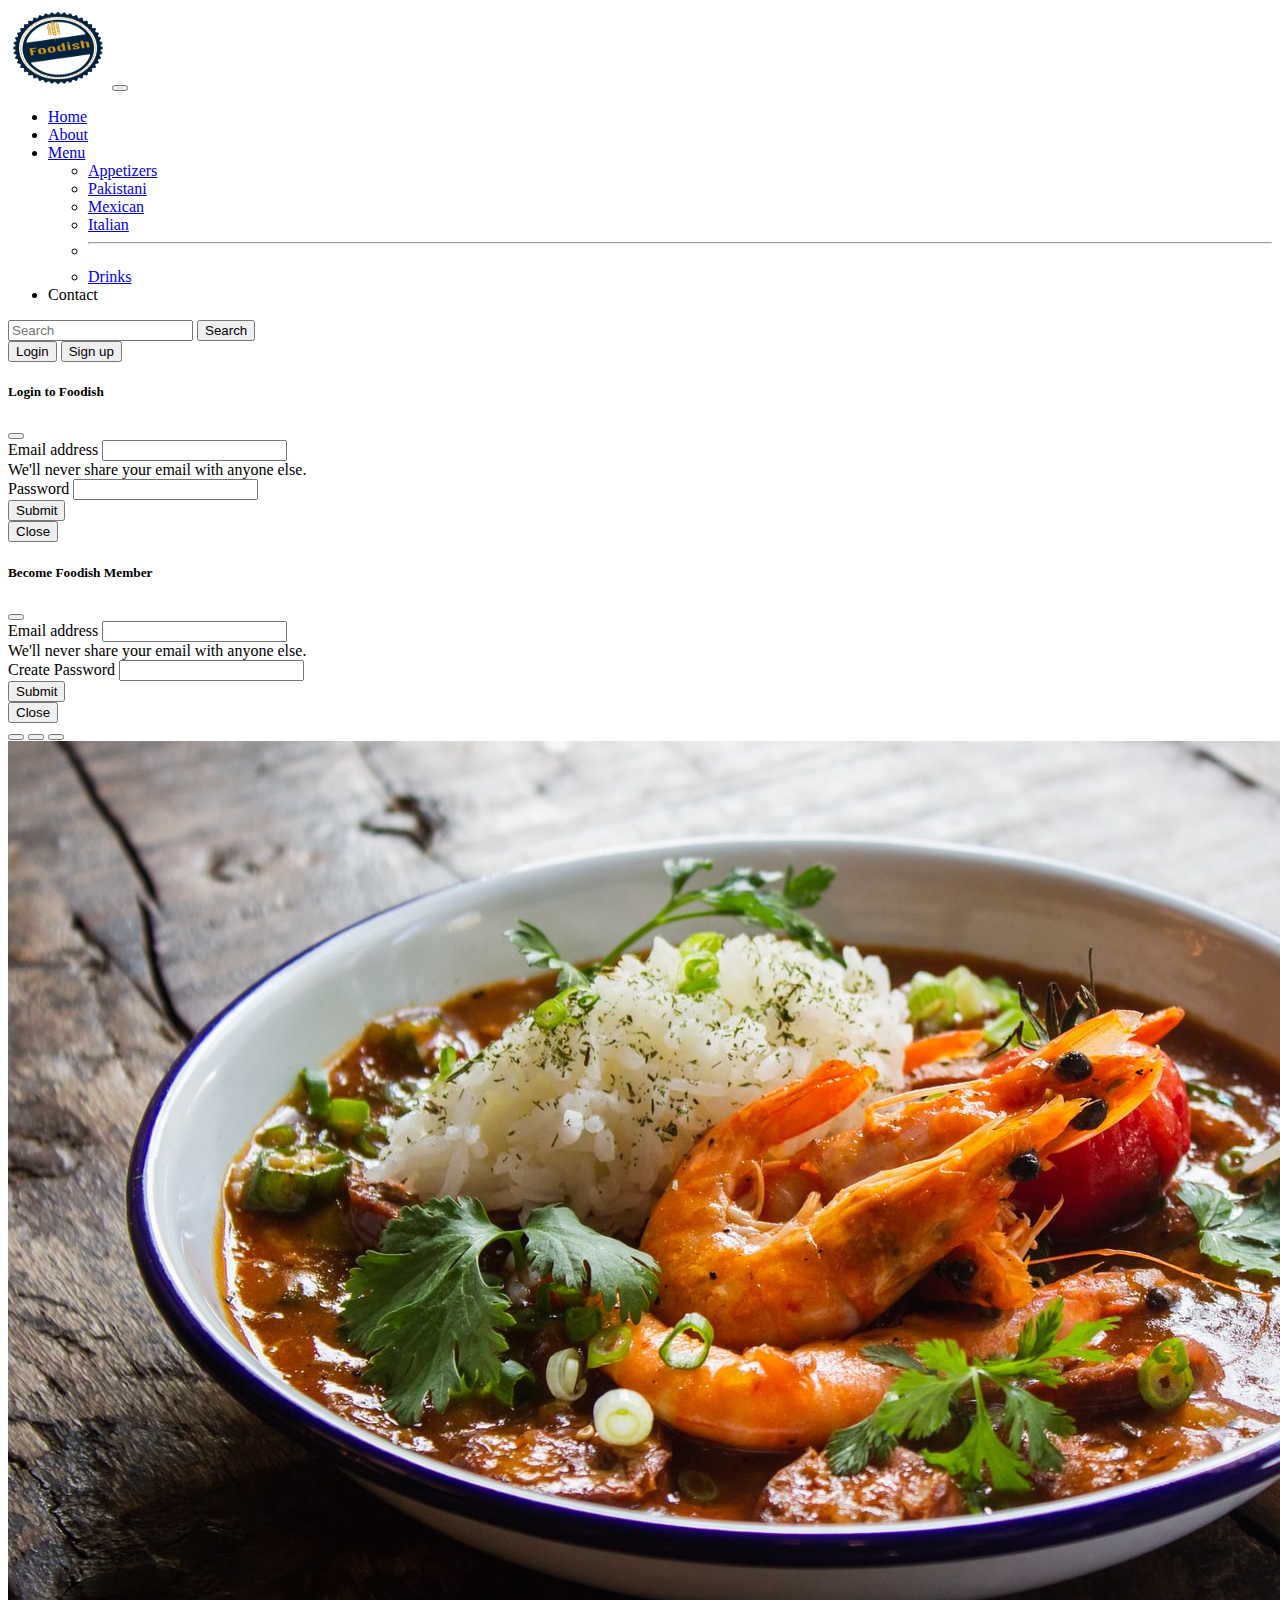
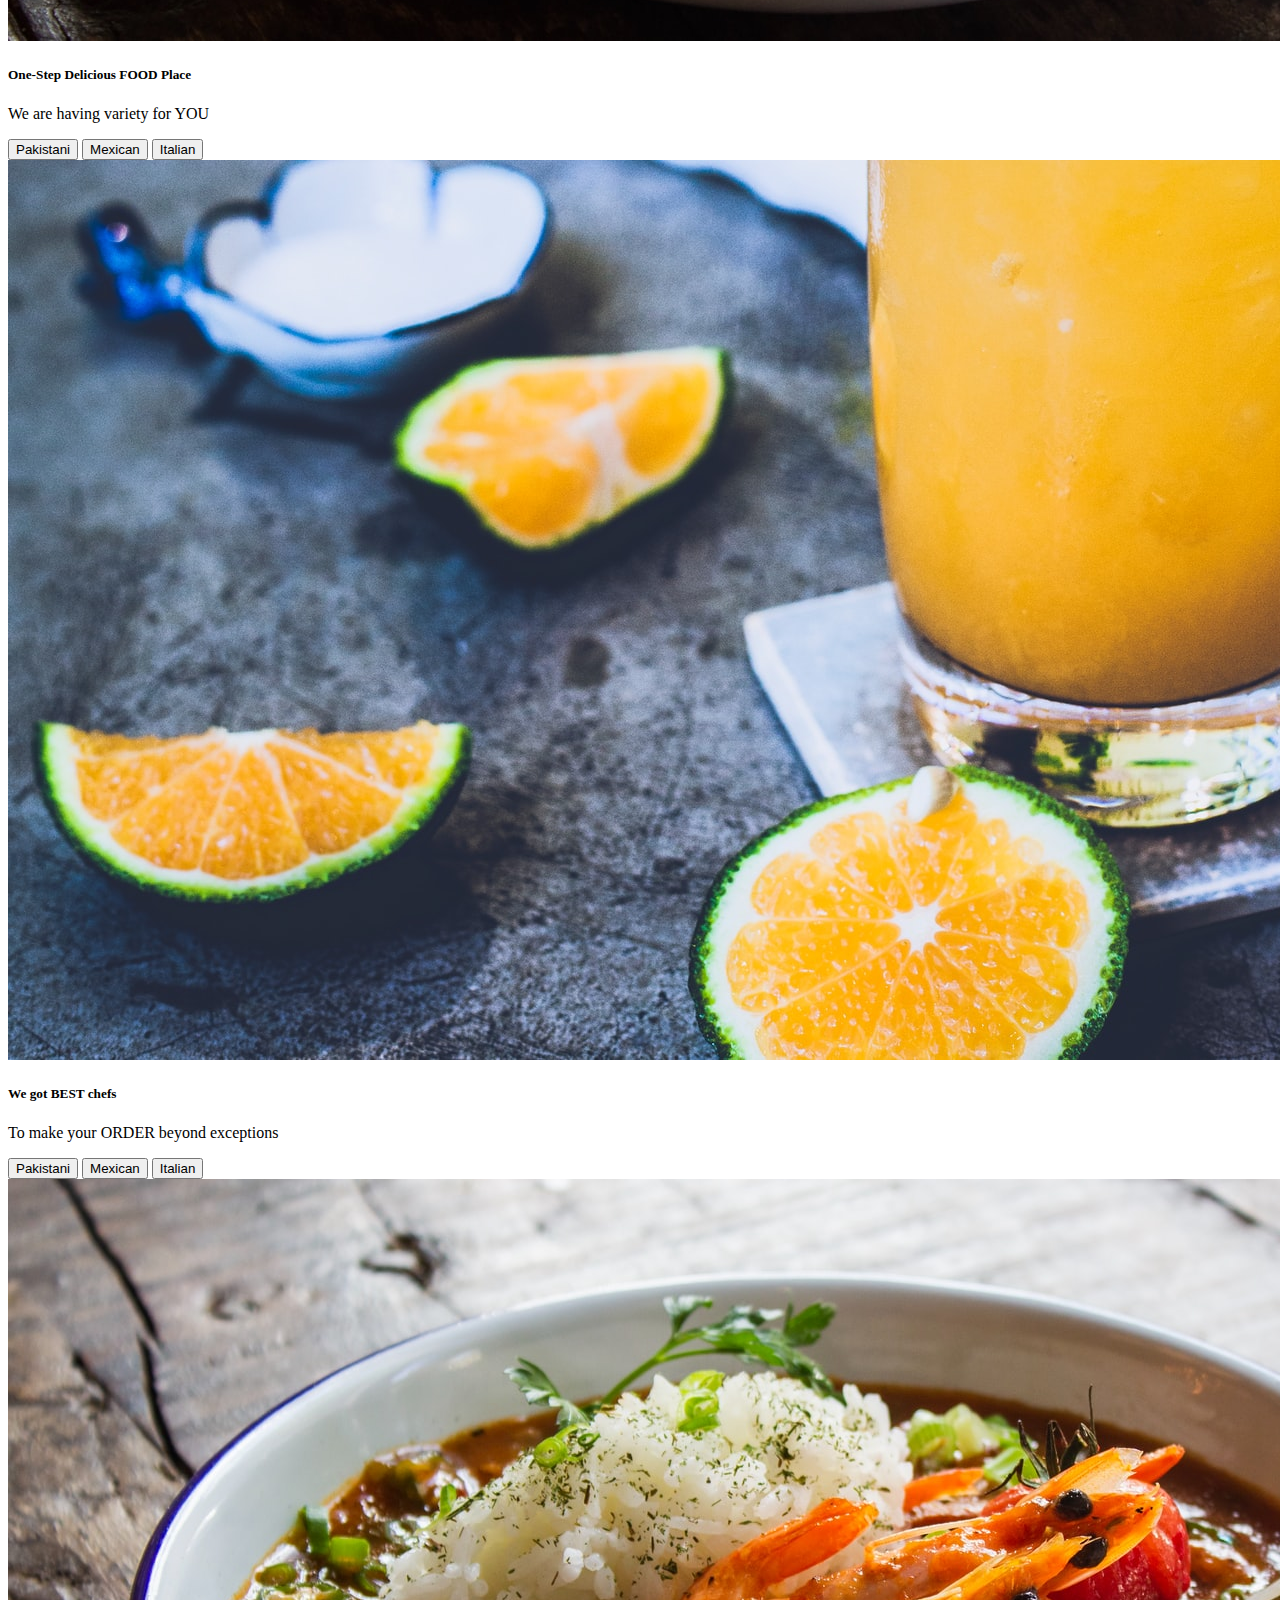
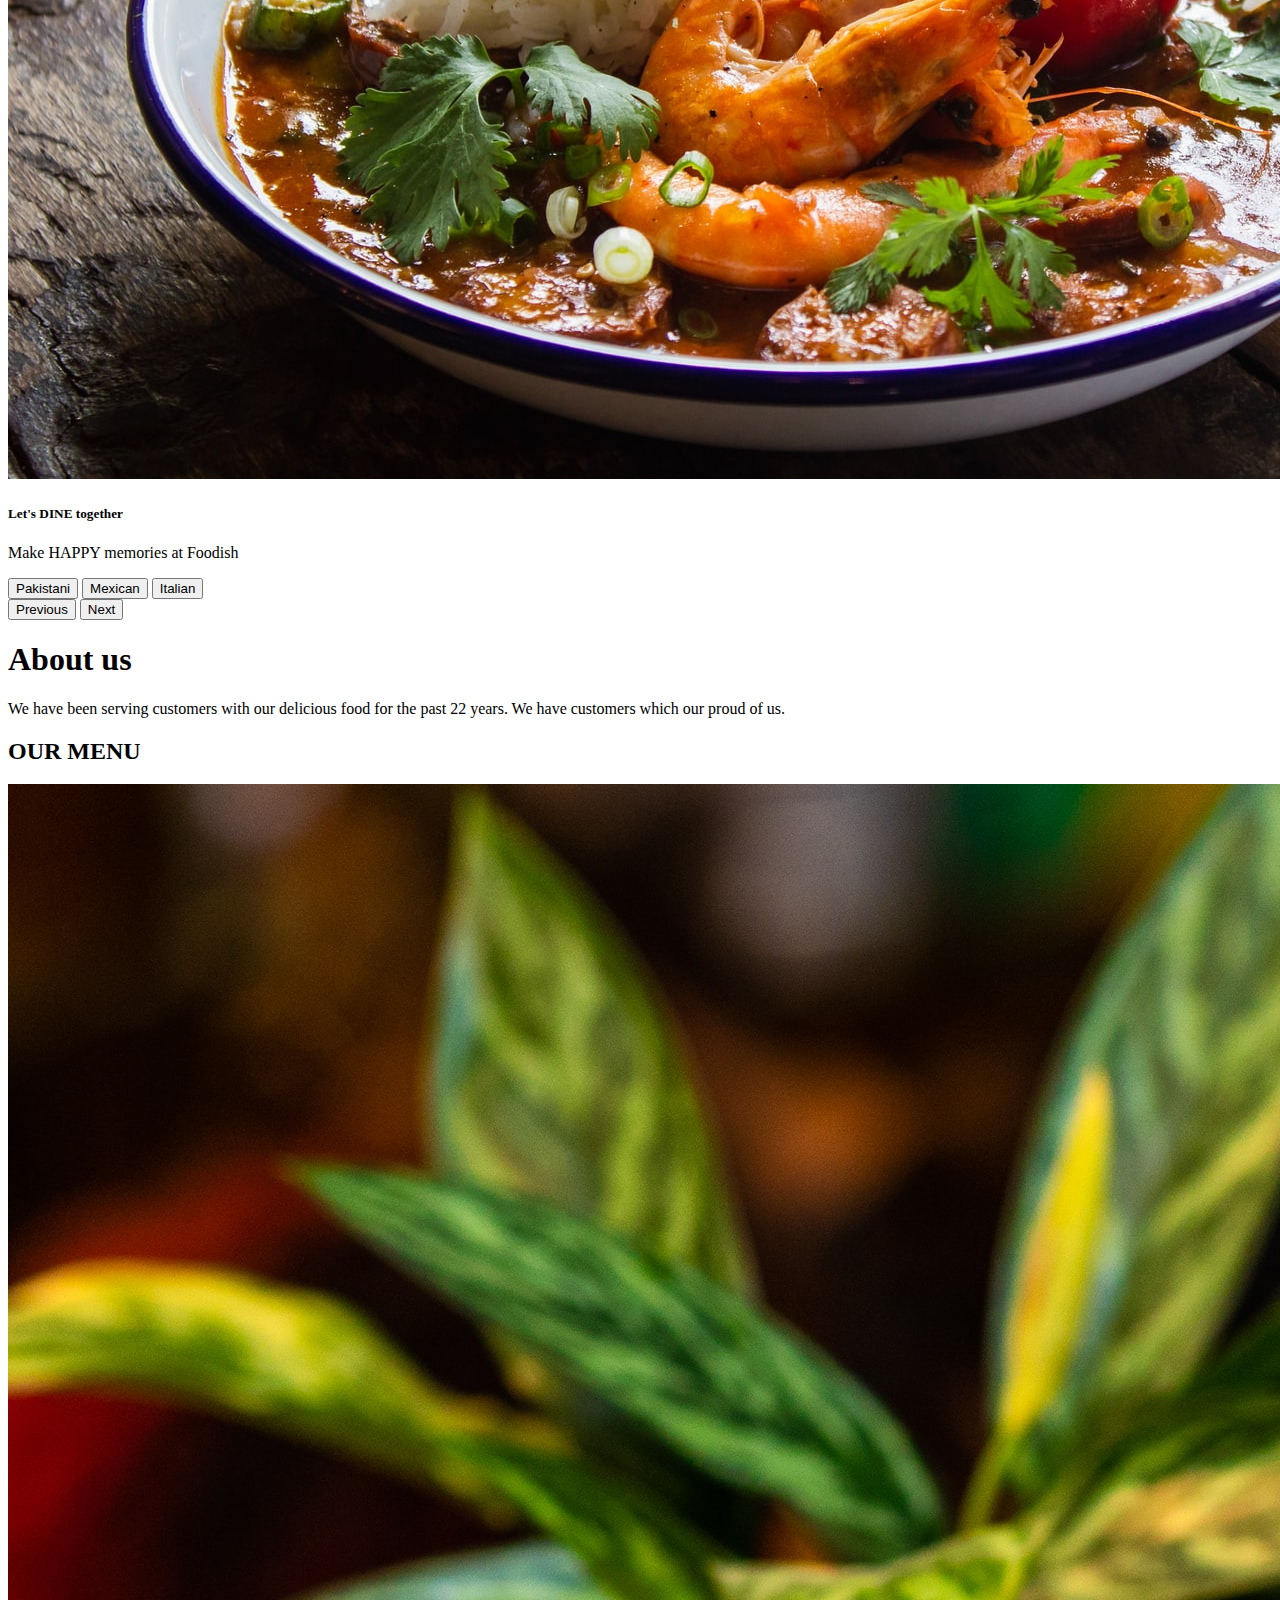
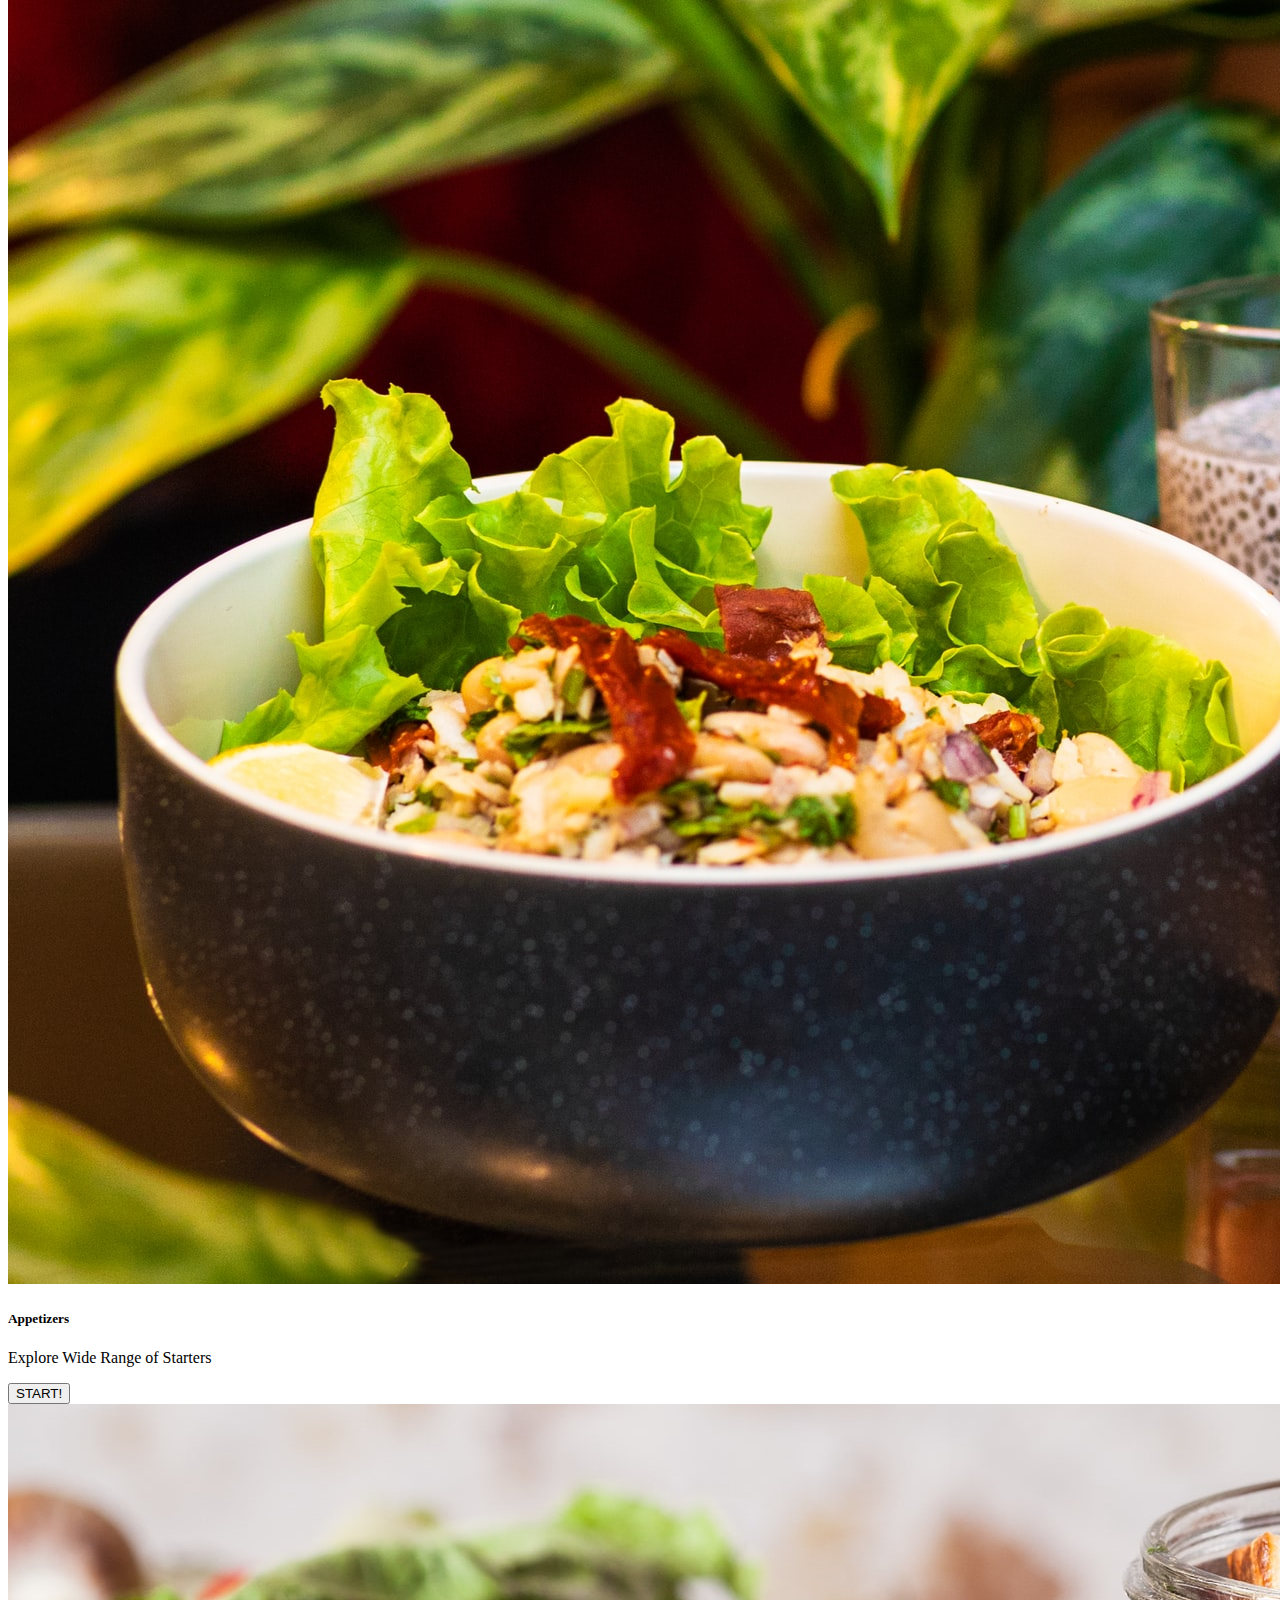
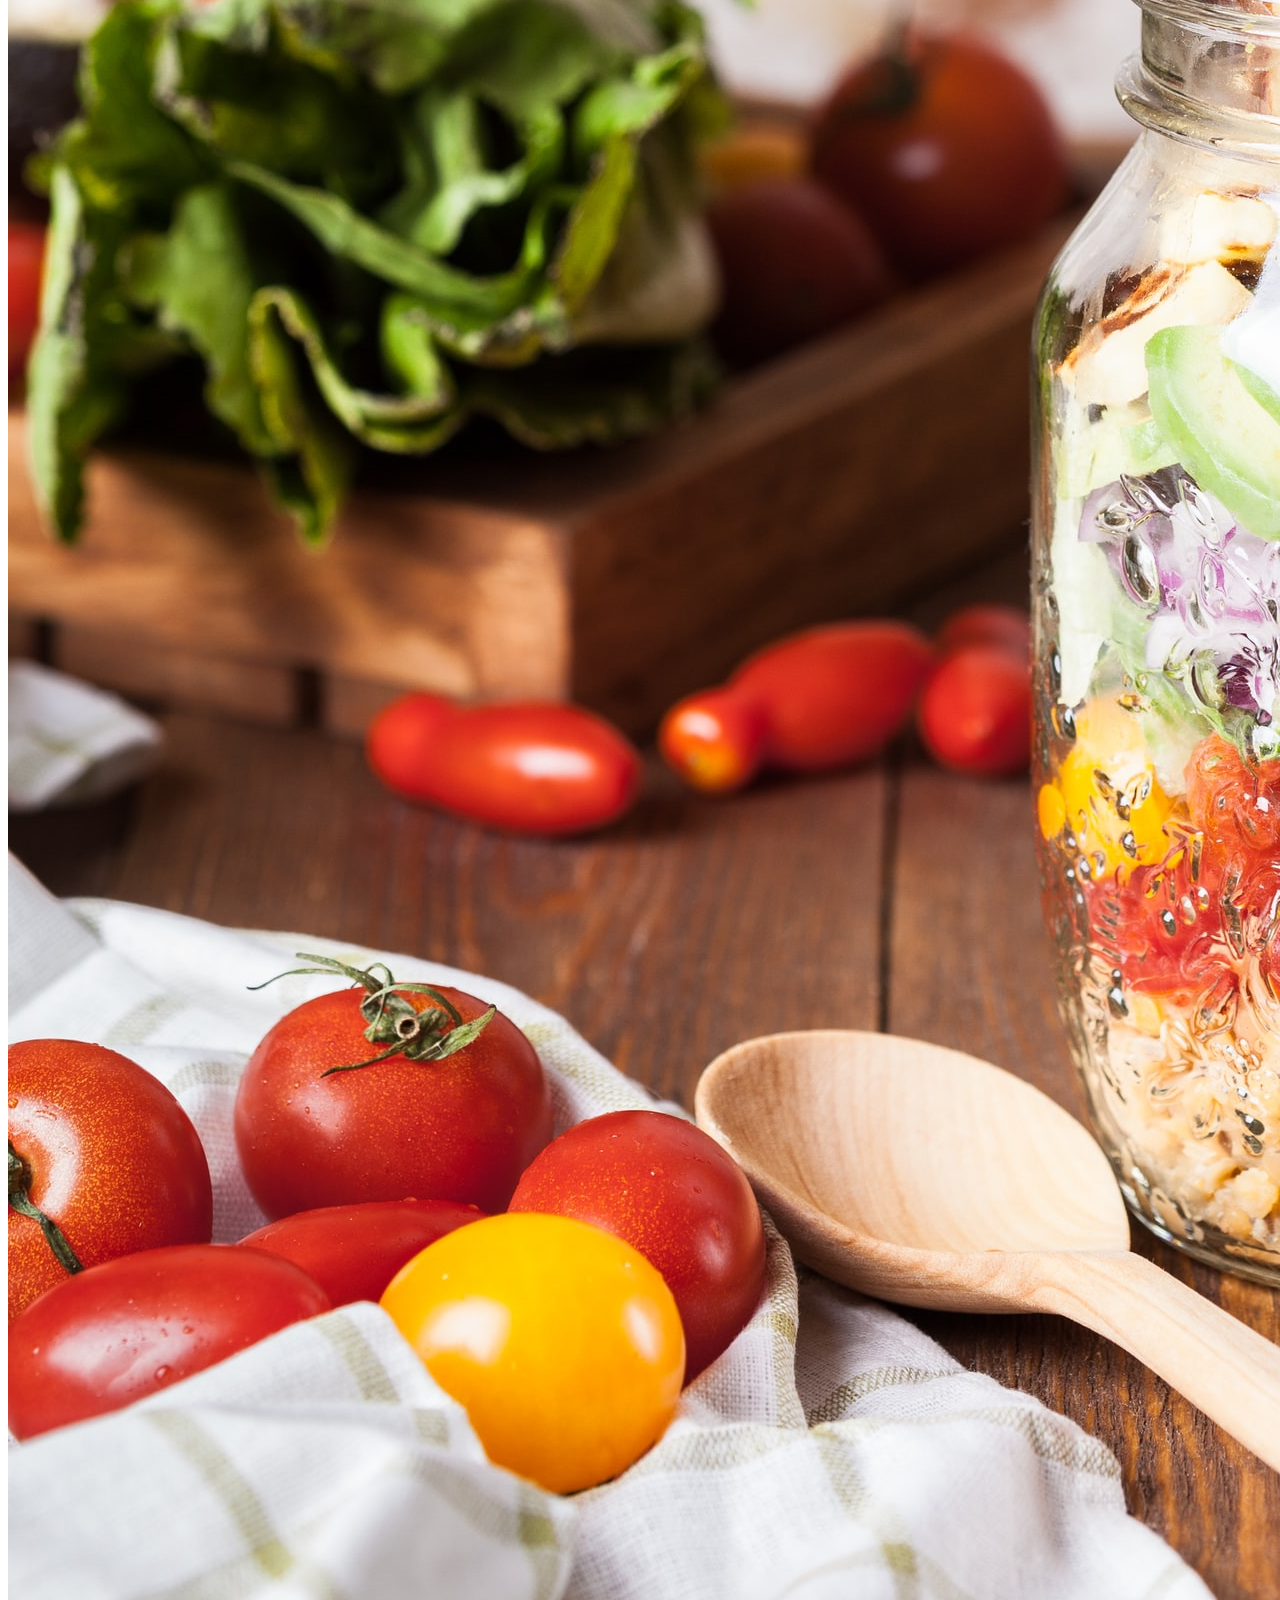
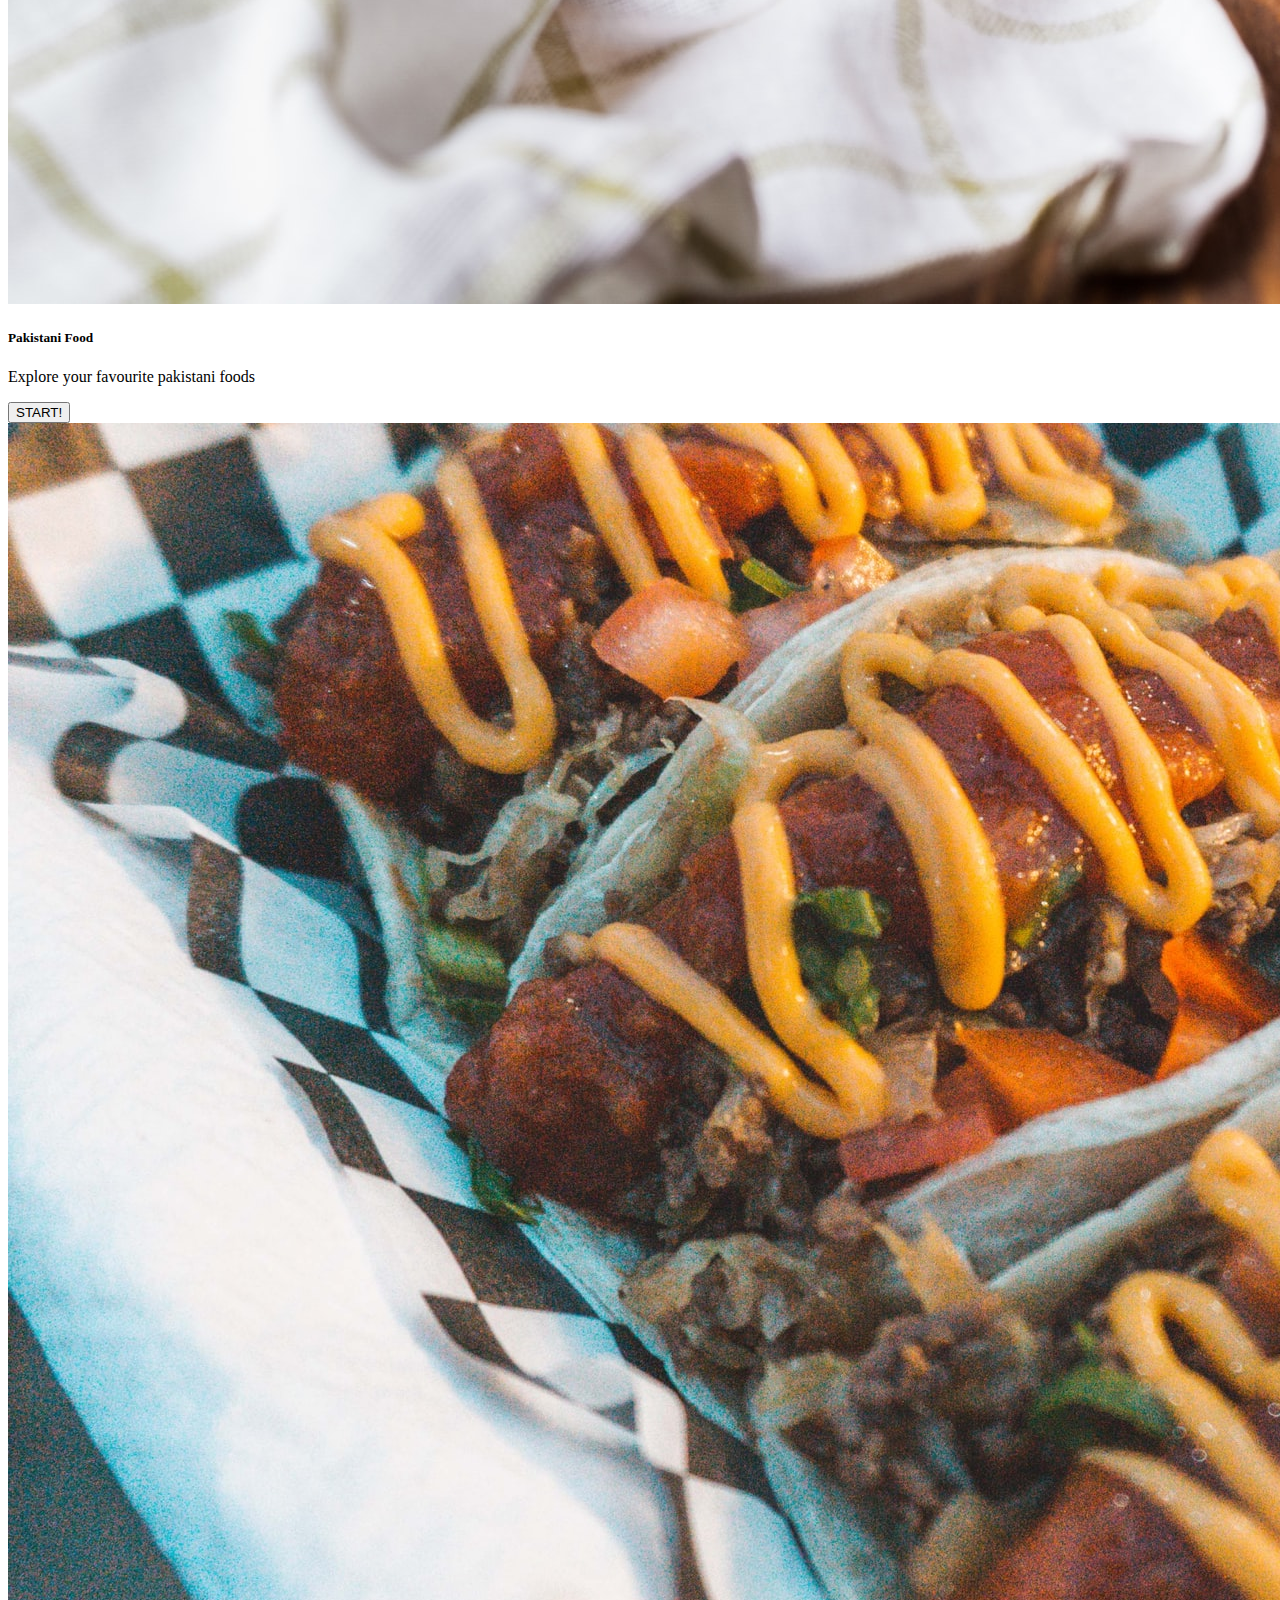
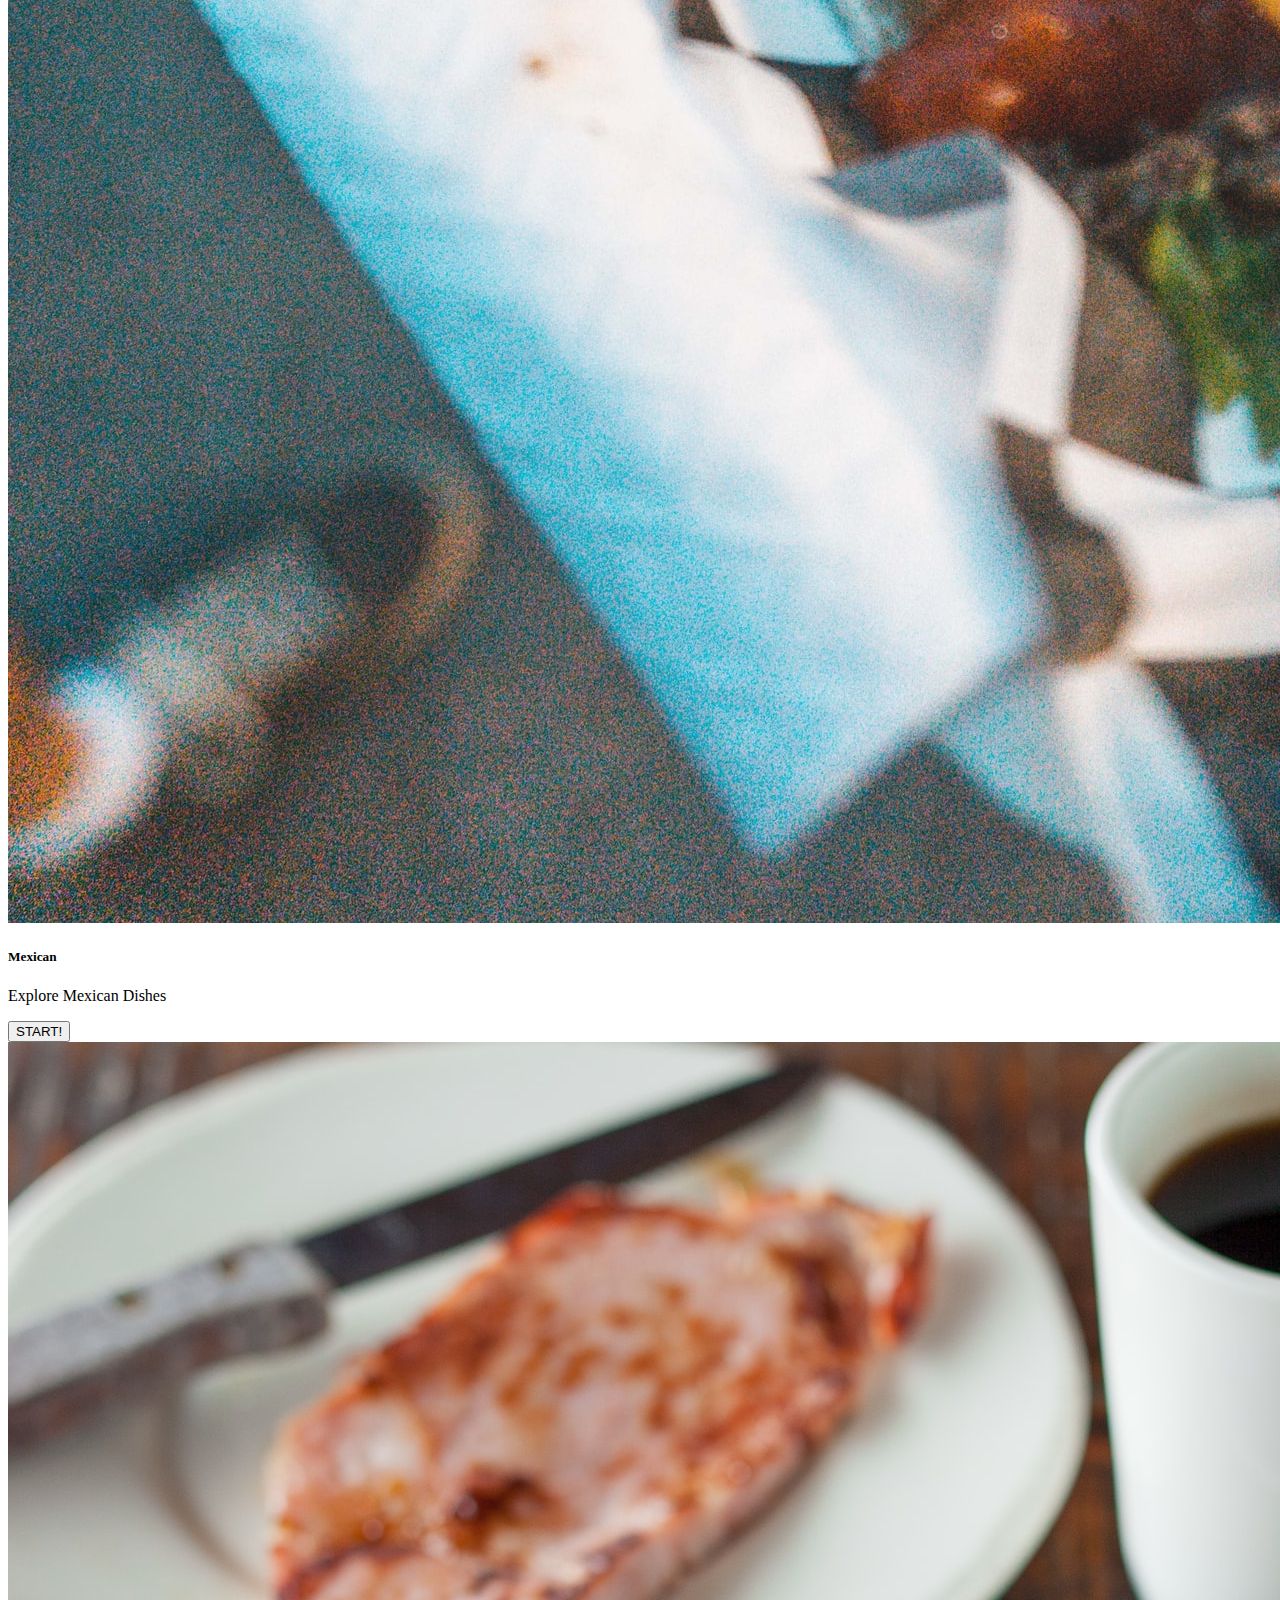
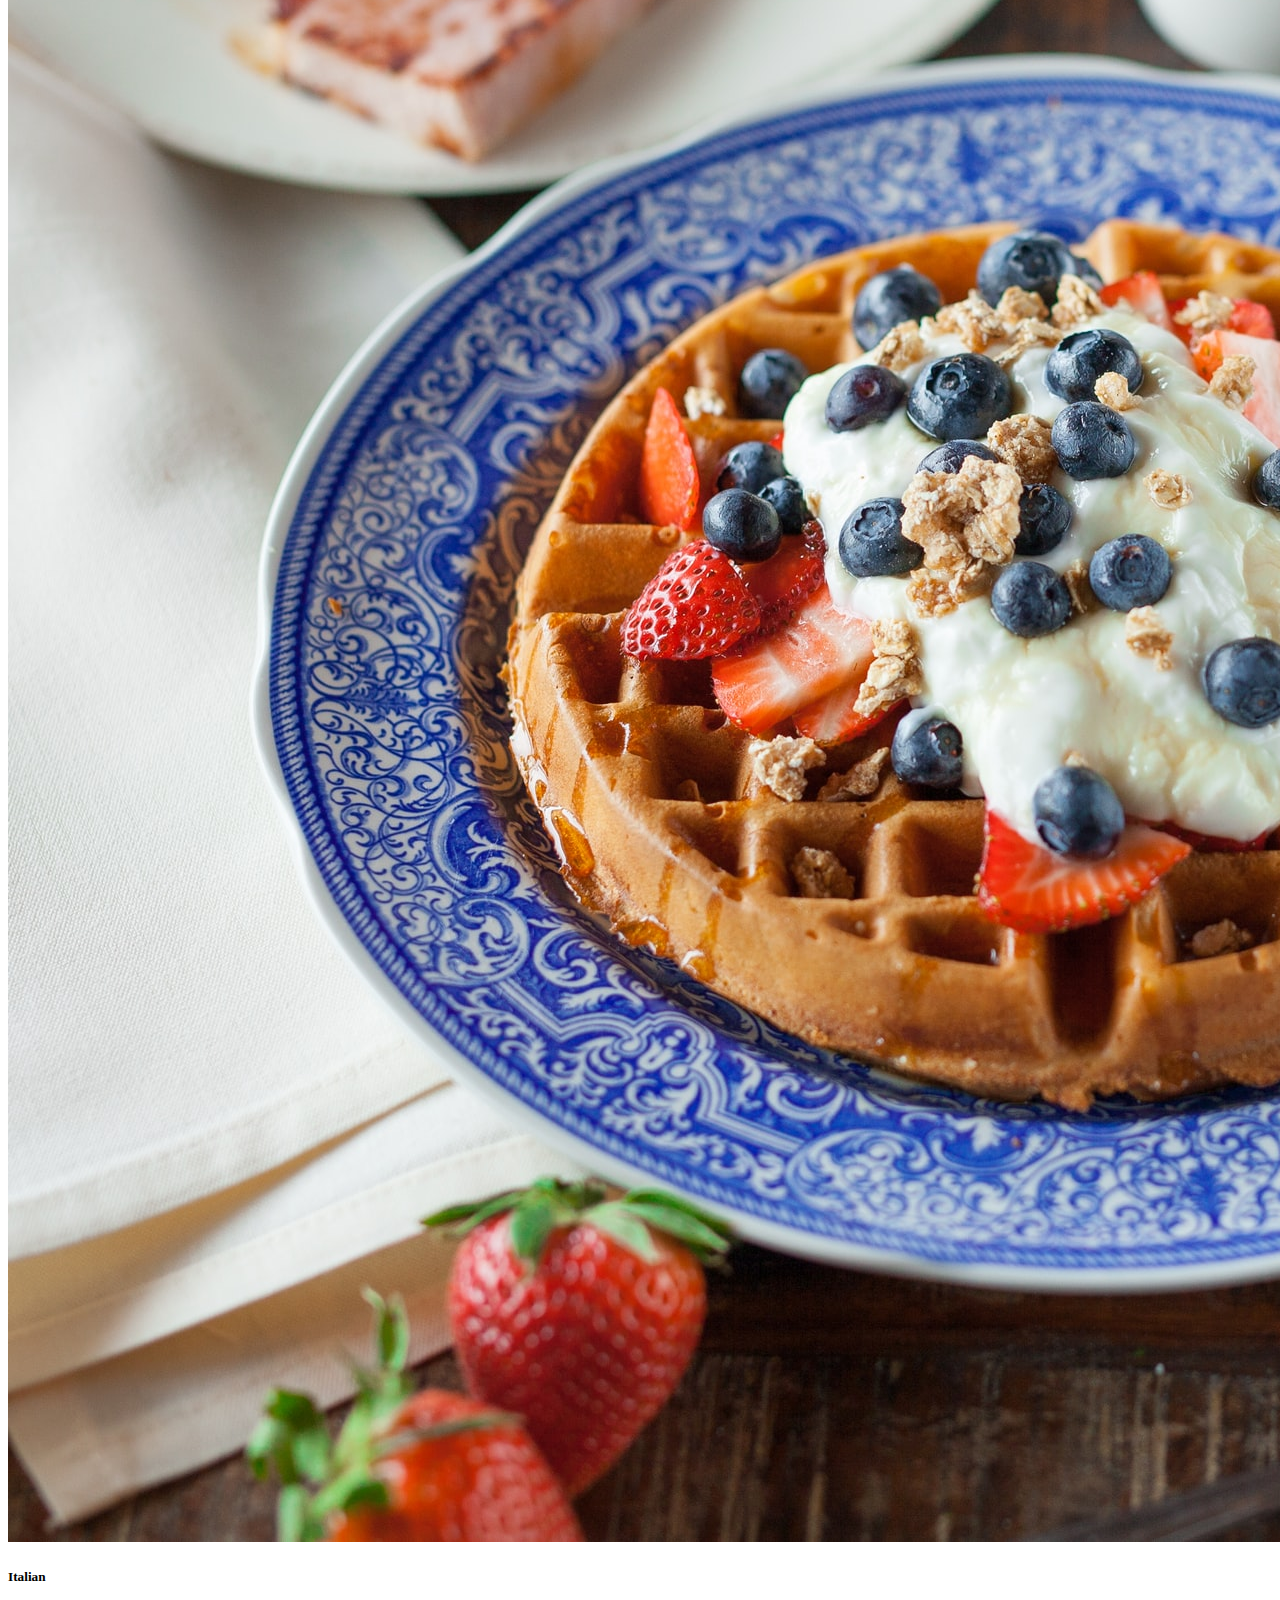
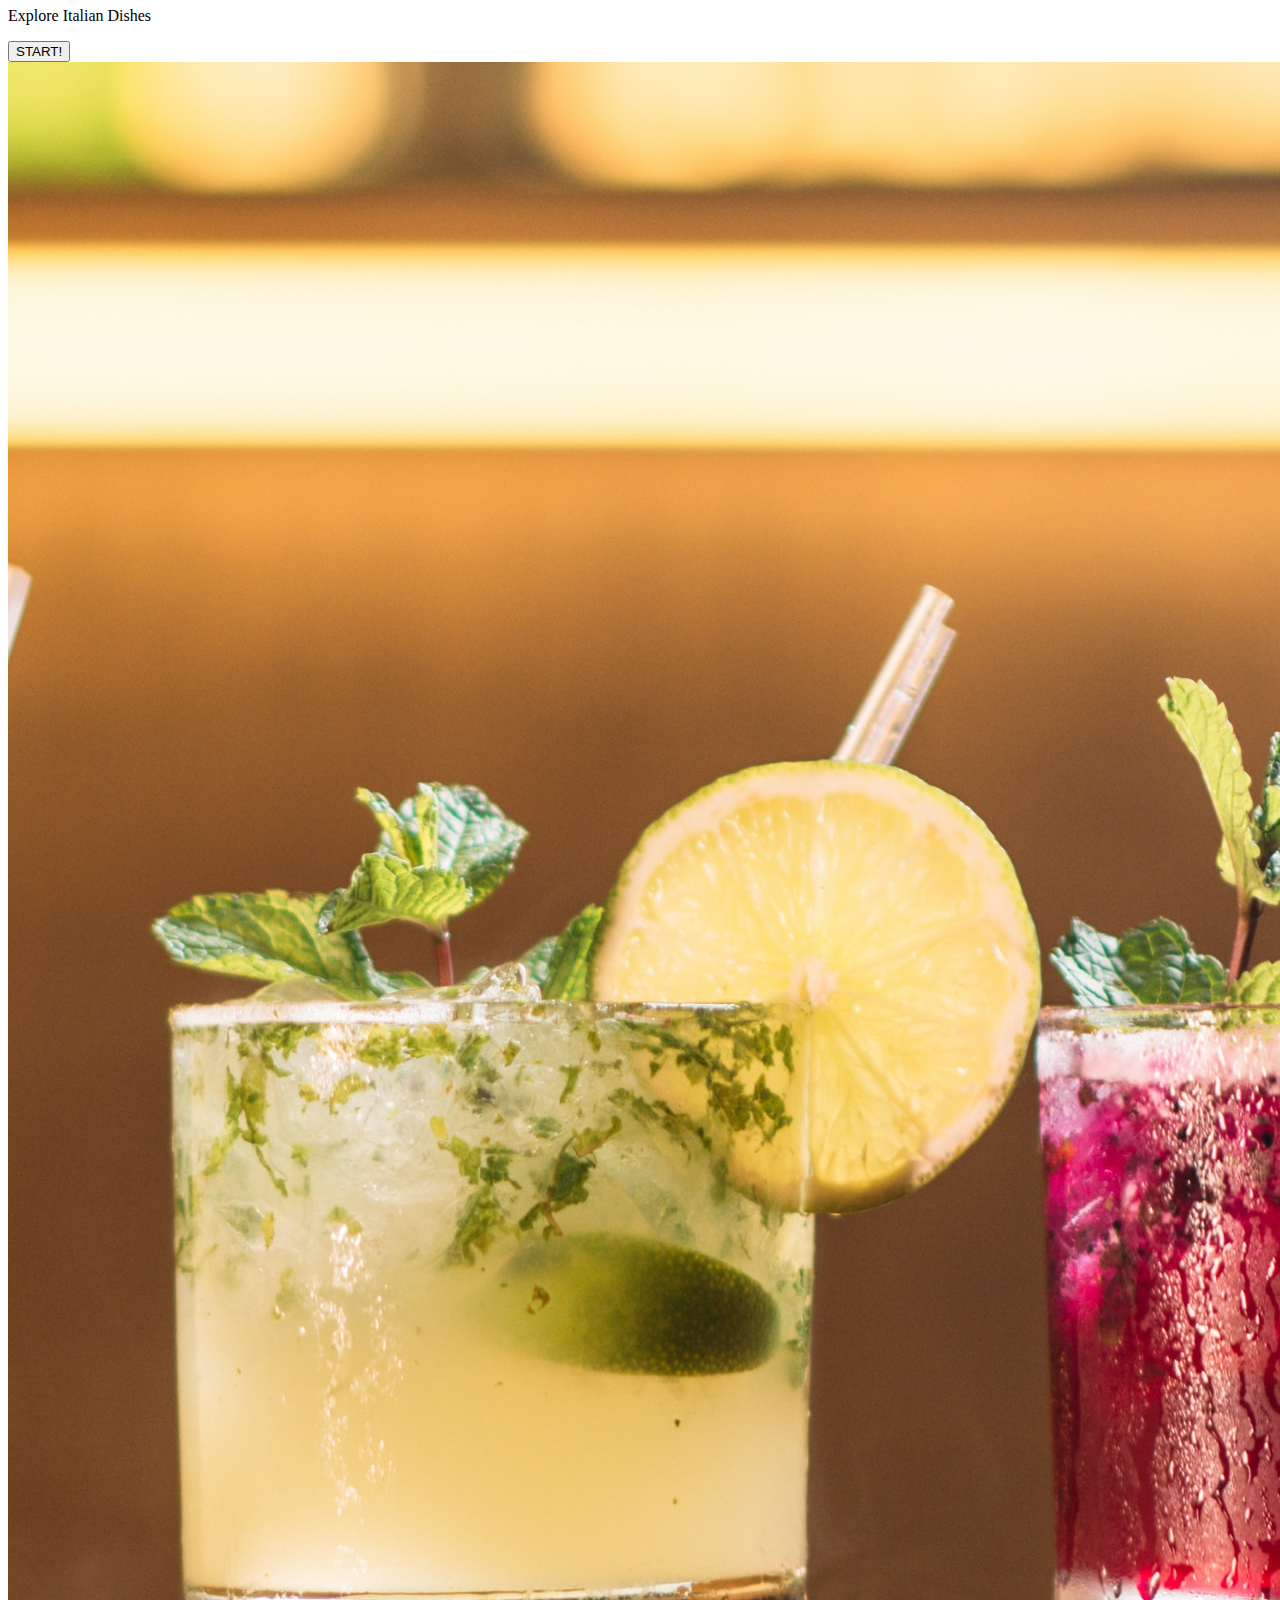
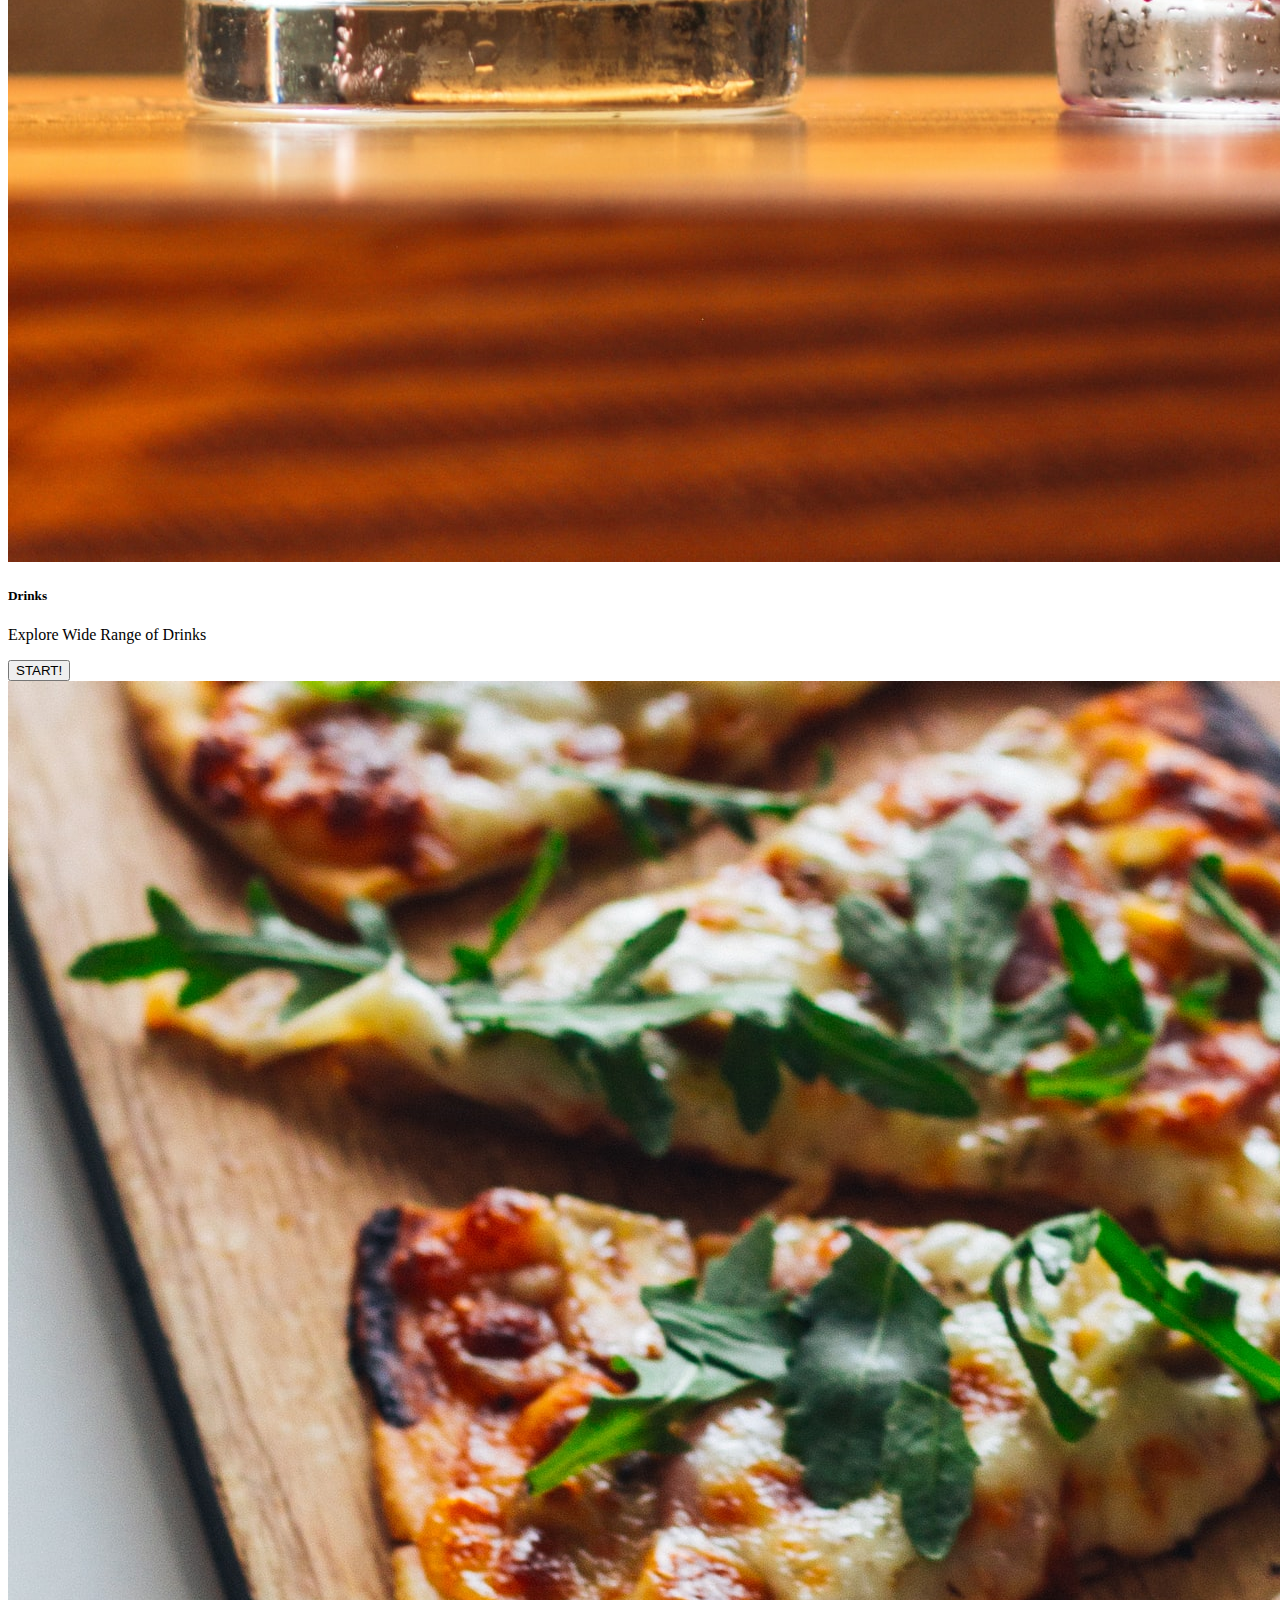
==== index.html @ 9c1ee0d2 "This is my initial design" ====
<!doctype html>
<html lang="en">

<head>
    <!-- Required meta tags -->
    <meta charset="utf-8">
    <meta name="viewport" content="width=device-width, initial-scale=1">

    <!-- Bootstrap CSS -->
    <link href="https://cdn.jsdelivr.net/npm/bootstrap@5.1.1/dist/css/bootstrap.min.css" rel="stylesheet"
        integrity="sha384-F3w7mX95PdgyTmZZMECAngseQB83DfGTowi0iMjiWaeVhAn4FJkqJByhZMI3AhiU" crossorigin="anonymous">

    <link rel="stylesheet" href="style.css">

    <title>Foodish - Let's Become Foodie NOW</title>
</head>

<body>
    <!-- Nav bar -->
    <nav class="navbar navbar-expand-lg navbar-light bg-warning">
        <div class="container-fluid">
            <img class="bi me-2" width="100" height="80" src="images/foodish.png" alt="">

            <button class="navbar-toggler" type="button" data-bs-toggle="collapse"
                data-bs-target="#navbarSupportedContent" aria-controls="navbarSupportedContent" aria-expanded="false"
                aria-label="Toggle navigation">
                <span class="navbar-toggler-icon"></span>
            </button>
            <div class="collapse navbar-collapse" id="navbarSupportedContent">
                <ul class="navbar-nav me-auto mb-2 mb-lg-0">
                    <li class="nav-item">
                        <a class="nav-link active" aria-current="page" href="#">Home</a>
                    </li>
                    <li class="nav-item">
                        <a class="nav-link" href="#">About</a>
                    </li>
                    <li class="nav-item dropdown">
                        <a class="nav-link dropdown-toggle" href="#" id="navbarDropdown" role="button"
                            data-bs-toggle="dropdown" aria-expanded="false">
                            Menu
                        </a>
                        <ul class="dropdown-menu" aria-labelledby="navbarDropdown">
                            <li><a class="dropdown-item" href="#">Appetizers</a></li>
                            <li><a class="dropdown-item" href="#">Pakistani</a></li>
                            <li><a class="dropdown-item" href="#">Mexican</a></li>
                            <li><a class="dropdown-item" href="#">Italian</a></li>
                            <li>
                                <hr class="dropdown-divider">
                            </li>
                            <li><a class="dropdown-item" href="#">Drinks</a></li>
                        </ul>
                    </li>
                    <li class="nav-item">
                        <a class="nav-link">Contact</a>
                    </li>
                </ul>
                <form class="d-flex">
                    <input class="form-control me-2" type="search" placeholder="Search" aria-label="Search">
                    <button class="btn btn-outline-black bg-light my-2" type="submit">Search</button>
                </form>
                <div class="mx-2">
                    <button class="btn btn-danger" data-bs-toggle="modal" data-bs-target="#loginModal">Login</button>
                    <button class="btn btn-danger" data-bs-toggle="modal" data-bs-target="#signupModal">Sign up</button>
                 
                </div>
            </div>
        </div>
    </nav>

<!--Login Modal-->

  <div class="modal fade" id="loginModal" tabindex="-1" aria-labelledby="loginModalLabel" aria-hidden="true">
    <div class="modal-dialog">
      <div class="modal-content">
        <div class="modal-header">
          <h5 class="modal-title" id="loginModalLabel">Login to Foodish</h5>
          <button type="button" class="btn-close" data-bs-dismiss="modal" aria-label="Close"></button>
        </div>
        <div class="modal-body">
            <form>
                <div class="mb-3">
                  <label for="exampleInputEmail1" class="form-label">Email address</label>
                  <input type="email" class="form-control" id="exampleInputEmail1" aria-describedby="emailHelp">
                  <div id="emailHelp" class="form-text">We'll never share your email with anyone else.</div>
                </div>
                <div class="mb-3">
                  <label for="exampleInputPassword1" class="form-label">Password</label>
                  <input type="password" class="form-control" id="exampleInputPassword1">
                </div>
              
                <button type="submit" class="btn btn-primary">Submit</button>
              </form>
        </div>
        <div class="modal-footer">
          <button type="button" class="btn btn-secondary" data-bs-dismiss="modal">Close</button>
        </div>
      </div>
    </div>
  </div>
  <!--Sign up-->

  <div class="modal fade" id="signupModal" tabindex="-1" aria-labelledby="signupModalLabel" aria-hidden="true">
    <div class="modal-dialog">
      <div class="modal-content">
        <div class="modal-header">
          <h5 class="modal-title" id="signupModalLabel">Become Foodish Member</h5>
          <button type="button" class="btn-close" data-bs-dismiss="modal" aria-label="Close"></button>
        </div>
        <div class="modal-body">
            <form>
                <div class="mb-3">
                  <label for="exampleInputEmail1" class="form-label">Email address</label>
                  <input type="email" class="form-control" id="exampleInputEmail1" aria-describedby="emailHelp">
                  <div id="emailHelp" class="form-text">We'll never share your email with anyone else.</div>
                </div>
                <div class="mb-3">
                  <label for="exampleInputPassword1" class="form-label"> Create Password</label>
                  <input type="password" class="form-control" id="exampleInputPassword1">
                </div>
              
                <button type="submit" class="btn btn-primary">Submit</button>
              </form>
        </div>
        <div class="modal-footer">
          <button type="button" class="btn btn-secondary" data-bs-dismiss="modal">Close</button>
        
        </div>
      </div>
    </div>
  </div>


    <!-- Hero Section -->
    <div id="carouselExampleCaptions" class="carousel slide" data-bs-ride="carousel">
        <div class="carousel-indicators">
            <button type="button" data-bs-target="#carouselExampleCaptions" data-bs-slide-to="0" class="active"
                aria-current="true" aria-label="Slide 1"></button>
            <button type="button" data-bs-target="#carouselExampleCaptions" data-bs-slide-to="1"
                aria-label="Slide 2"></button>
            <button type="button" data-bs-target="#carouselExampleCaptions" data-bs-slide-to="2"
                aria-label="Slide 3"></button>
        </div>
        <div class="carousel-inner">
            <div class="carousel-item active">
                <img src="/images/food1.jpg" class="d-block w-100" alt="...">
                <div class="carousel-caption d-none d-md-block">
                    <h5>One-Step Delicious FOOD Place</h5>
                    <p>We are having variety for YOU</p>

                    <button type="button" class="btn btn-success">Pakistani</button>
                    <button type="button" class="btn btn-warning">Mexican</button>
                    <button type="button" class="btn btn-danger">Italian</button>

                </div>
            </div>
            <div class="carousel-item">
                <img src="/images/Food4.jpg" class="d-block w-100" alt="...">
                <div class="carousel-caption d-none d-md-block">
                    <h5>We got BEST chefs</h5>
                    <p>To make your ORDER beyond exceptions</p>
                    <button type="button" class="btn btn-success">Pakistani</button>
                    <button type="button" class="btn btn-warning">Mexican</button>
                    <button type="button" class="btn btn-danger">Italian</button>
                </div>
            </div>
            <div class="carousel-item">
                <img src="/images/Food2.jpg" class="d-block w-100" alt="...">
                <div class="carousel-caption d-none d-md-block">
                    <h5>Let's DINE together</h5>
                    <p>Make HAPPY memories at Foodish</p>
                    <button type="button" class="btn btn-success">Pakistani</button>
                    <button type="button" class="btn btn-warning">Mexican</button>
                    <button type="button" class="btn btn-danger">Italian</button>
                </div>
            </div>
        </div>
        <button class="carousel-control-prev" type="button" data-bs-target="#carouselExampleCaptions"
            data-bs-slide="prev">
            <span class="carousel-control-prev-icon" aria-hidden="true"></span>
            <span class="visually-hidden">Previous</span>
        </button>
        <button class="carousel-control-next" type="button" data-bs-target="#carouselExampleCaptions"
            data-bs-slide="next">
            <span class="carousel-control-next-icon" aria-hidden="true"></span>
            <span class="visually-hidden">Next</span>
        </button>
    </div>
    <!-- About us -->
    <dive class="container">
        <section class="py-5 text-center container">
            <div class="row py-lg-5">
                <div class="col-lg-6 col-md-8 mx-auto">
                    <h1 class="fw-light">About us</h1>
                    <p class="lead text-muted">We have been serving customers with our delicious food for the past 22
                        years. We have customers which our proud of us.</p>
                    <p>

                    </p>
                </div>
            </div>
        </section>
    </dive>
    <!-- OUR MENU -->
    <div class="container my-4">
        <h2>OUR MENU</h2>
        <div class="row mb-2">
            <div class="col-md-6">
                <div
                    class="row g-0 border rounded overflow-hidden flex-md-row mb-4 shadow-sm h-md-250 position-relative">
                    <div class="col p-4 d-flex flex-column position-static">
                        <strong class="d-inline-block mb-2 text-primary"></strong>

                        <div class="card mb-3" style="max-width: 540px;">
                            <div class="row g-0">
                                <div class="col-md-4">
                                    <img src="images/appetizer.jpg" class="img-fluid rounded-start" alt="...">
                                </div>
                                <div class="col-md-8">
                                    <div class="card-body">
                                        <h5 class="card-title">Appetizers</h5>
                                        <p class="card-text">Explore Wide Range of Starters
                                        </p>
                                        <button type="button" class="btn btn-warning">START!</button>
                                    </div>
                                </div>
                            </div>
                        </div>
                    </div>
                </div>
            </div>
            <div class="col-md-6">
                <div
                    class="row g-0 border rounded overflow-hidden flex-md-row mb-4 shadow-sm h-md-250 position-relative">
                    <div class="col p-4 d-flex flex-column position-static">
                        <strong class="d-inline-block mb-2 text-success"></strong>

                        <div class="card mb-3" style="max-width: 540px;">
                            <div class="row g-0">
                                <div class="col-md-4">
                                    <img src="images/pakistanifood.jpg" class="img-fluid rounded-start" alt="...">
                                </div>
                                <div class="col-md-8">
                                    <div class="card-body">
                                        <h5 class="card-title">Pakistani Food</h5>
                                        <p class="card-text">Explore your favourite pakistani foods
                                        </p>
                                        <button type="button" class="btn btn-warning">START!</button>
                                    </div>
                                </div>
                            </div>
                        </div>
                    </div>
                </div>
            </div>
        </div>
        <div class="row mb-2">
            <div class="col-md-6">
                <div
                    class="row g-0 border rounded overflow-hidden flex-md-row mb-4 shadow-sm h-md-250 position-relative">
                    <div class="col p-4 d-flex flex-column position-static">
                        <strong class="d-inline-block mb-2 text-primary"></strong>

                        <div class="card mb-3" style="max-width: 540px;">
                            <div class="row g-0">
                                <div class="col-md-4">
                                    <img src="images/mexican.jpg" class="img-fluid rounded-start" alt="...">
                                </div>
                                <div class="col-md-8">
                                    <div class="card-body">
                                        <h5 class="card-title">Mexican</h5>
                                        <p class="card-text">Explore Mexican Dishes
                                        </p>
                                        <button type="button" class="btn btn-warning">START!</button>
                                    </div>
                                </div>
                            </div>
                        </div>
                    </div>
                </div>
            </div>
            <div class="col-md-6">
                <div
                    class="row g-0 border rounded overflow-hidden flex-md-row mb-4 shadow-sm h-md-250 position-relative">
                    <div class="col p-4 d-flex flex-column position-static">
                        <strong class="d-inline-block mb-2 text-success"></strong>

                        <div class="card mb-3" style="max-width: 540px;">
                            <div class="row g-0">
                                <div class="col-md-4">
                                    <img src="images/Food5.jpg" class="img-fluid rounded-start" alt="...">
                                </div>
                                <div class="col-md-8">
                                    <div class="card-body">
                                        <h5 class="card-title">Italian</h5>
                                        <p class="card-text">Explore Italian Dishes
                                        </p>
                                        <button type="button" class="btn btn-warning">START!</button>
                                    </div>
                                </div>
                            </div>
                        </div>
                    </div>
                </div>
            </div>
        </div>
        <div class="row mb-2">
            <div class="col-md-6">
                <div
                    class="row g-0 border rounded overflow-hidden flex-md-row mb-4 shadow-sm h-md-250 position-relative">
                    <div class="col p-4 d-flex flex-column position-static">
                        <strong class="d-inline-block mb-2 text-primary"></strong>

                        <div class="card mb-3" style="max-width: 540px;">
                            <div class="row g-0">
                                <div class="col-md-4">
                                    <img src="images/drinks.jpg" class="img-fluid rounded-start" alt="...">
                                </div>
                                <div class="col-md-8">
                                    <div class="card-body">
                                        <h5 class="card-title">Drinks</h5>
                                        <p class="card-text">Explore Wide Range of Drinks
                                        </p>
                                        <button type="button" class="btn btn-warning">START!</button>
                                    </div>
                                </div>
                            </div>
                        </div>
                    </div>
                </div>
            </div>
            <div class="col-md-6">
                <div
                    class="row g-0 border rounded overflow-hidden flex-md-row mb-4 shadow-sm h-md-250 position-relative">
                    <div class="col p-4 d-flex flex-column position-static">
                        <strong class="d-inline-block mb-2 text-success"></strong>

                        <div class="card mb-3" style="max-width: 540px;">
                            <div class="row g-0">
                                <div class="col-md-4">
                                    <img src="images/fastfood.jpg" class="img-fluid rounded-start" alt="...">
                                </div>
                                <div class="col-md-8">
                                    <div class="card-body">
                                        <h5 class="card-title">Fast Food</h5>
                                        <p class="card-text">Explore best ever fast food
                                        </p>
                                        <button type="button" class="btn btn-warning">START!</button>
                                    </div>
                                </div>
                            </div>
                        </div>
                    </div>
                </div>
            </div>
        </div>
    </div>

    <!-- Image Slider -->

    <div id="carouselExampleControls" class="carousel slide" data-bs-ride="carousel">
        <div class="carousel-inner">
            <div class="carousel-item active">
                <img src="images/Sandwich.jpg" class="d-block w-100" alt="...">
            </div>

            <div class="carousel-item">
                <img src="images/gettogether.jpg" class="d-block w-100" alt="...">
            </div>
        </div>
        <button class="carousel-control-prev" type="button" data-bs-target="#carouselExampleControls"
            data-bs-slide="prev">
            <span class="carousel-control-prev-icon" aria-hidden="true"></span>
            <span class="visually-hidden">Previous</span>
        </button>
        <button class="carousel-control-next" type="button" data-bs-target="#carouselExampleControls"
            data-bs-slide="next">
            <span class="carousel-control-next-icon" aria-hidden="true"></span>
            <span class="visually-hidden">Next</span>
        </button>
    </div>
    <!-- 3 Main Dishes -->
    <div class="container marketing my-4">
        <div class="row">
            <div class="col-lg-4">
                <img class="bd-placeholder-img rounded-circle" width="200" height="200" src="images/pizza1.png" alt="">


                <h2>Pepperoni Pizza</h2>
                <p>Extra-virgin olive oil, garlic, mozzarella cheese, onions, mushrooms, green olives, black olives,
                    fresh tomatoes</p>
                <p><a class="btn btn-danger" href="#">View details »</a></p>
            </div><!-- /.col-lg-4 -->
            <div class="col-lg-4">
                <img class="bd-placeholder-img rounded-circle" width="200" height="200" src="images/pizza2.png" alt="">

                <h2>Trio Cheese</h2>
                <p>Mouth watering pepperoni, cabanossi, mushroom, capsicum, black olives and stretchy mozzarella</p>
                <p><a class="btn btn-danger" href="#">View details »</a></p>
            </div><!-- /.col-lg-4 -->
            <div class="col-lg-4">
                <img class="bd-placeholder-img rounded-circle" width="200" height="200" src="images/pizza3.png" alt="">

                <h2>Italiano Original</h2>
                <p>Ricotta, sun dried tomatoes, garlic, mozzarella cheese, topped with lightly drizzled red sauce</p>
                <p><a class="btn btn-danger" href="#">View details »</a></p>
            </div><!-- /.col-lg-4 -->
        </div><!-- /.row -->
    </div>
    <!--FREE DELIVERY -->
    <dive class="container">
        <section class="py-5 text-center container" id="textoverimg">
            <div class="row py-lg-5">
                <div class="col-lg-6 col-md-8 mx-auto ">
                    <h1 class="fw-light ">FREE DELIVERY</h1>
                    <p class="lead text-muted text-primary">DEAL OF THE DAY</p>
                    <p>

                    </p>
                    
                    <button type="button" class="btn btn-warning">ORDER NOW</button>
                </div>
            </div>
        </section>
    </dive>
    


    <!-- Simple Image -->
    <div id="carouselExampleCaptions" class="carousel slide my-4" data-bs-ride="carousel">
        <div class="carousel-indicators">
            <button type="button" data-bs-target="#carouselExampleCaptions" data-bs-slide-to="0" class="active"
                aria-current="true" aria-label="Slide 1"></button>
            <button type="button" data-bs-target="#carouselExampleCaptions" data-bs-slide-to="1"
                aria-label="Slide 2"></button>
            <button type="button" data-bs-target="#carouselExampleCaptions" data-bs-slide-to="2"
                aria-label="Slide 3"></button>
        </div>
        <div class="carousel-inner">
            <div class="carousel-item active">
                <img src="images/eating.jpg" class="d-block w-100" alt="...">
                <div class="carousel-caption d-none d-md-block">

                </div>
            </div>
        </div>

        <!--4 Cards Quality, On time, MasterChefs, TasteFood -->
        <div class="container my-4">
            <div class="row mb-2">
                <div class="col-md-3">
                    <div class="row g-0 rounded overflow-hidden flex-md-row mb-4 h-md-250 position-relative">
                        <div class="col p-4 d-flex flex-column position-static">
                            <strong class="d-inline-block mb-2 text-primary"></strong>

                            <div class="card" style="width: 15rem;">
                                <img src="images/quality.png" class="card-img-top" alt="...">
                                <div class="card-body">
                                    <h5 class="card-title">Best Quality</h5>
                                    <p class="card-text">Some quick example text to build on the card title</p>

                                </div>
                            </div>
                        </div>
                    </div>
                </div>
                <div class="col-md-3">
                    <div class="row g-0 rounded overflow-hidden flex-md-row mb-4 h-md-250 position-relative">
                        <div class="col p-4 d-flex flex-column position-static">
                            <strong class="d-inline-block mb-2 text-primary"></strong>

                            <div class="card" style="width: 15rem;">
                                <img src="images/On-time.png" class="card-img-top" alt="...">
                                <div class="card-body">
                                    <h5 class="card-title">On Time</h5>
                                    <p class="card-text">Some quick example text to build on the card title</p>

                                </div>
                            </div>
                        </div>
                    </div>
                </div>
                <div class="col-md-3">
                    <div class="row g-0 rounded overflow-hidden flex-md-row mb-4 h-md-250 position-relative">
                        <div class="col p-4 d-flex flex-column position-static">
                            <strong class="d-inline-block mb-2 text-success"></strong>

                            <div class="card" style="width: 15rem;">
                                <img src="images/chefs.png" class="card-img-top" alt="...">
                                <div class="card-body">
                                    <h5 class="card-title">MasterChefs</h5>
                                    <p class="card-text">Some quick example text to build on the card title</p>

                                </div>
                            </div>
                        </div>
                    </div>
                </div>
                <div class="col-md-3">
                    <div class="row g-0 rounded overflow-hidden flex-md-row mb-4 h-md-250 position-relative">
                        <div class="col p-4 d-flex flex-column position-static">
                            <strong class="d-inline-block mb-2 text-primary"></strong>

                            <div class="card" style="width: 15rem;">
                                <img src="images/taste.png" class="card-img-top" alt="...">
                                <div class="card-body">
                                    <h5 class="card-title">Taste Food</h5>
                                    <p class="card-text">Some quick example text to build on the card title</p>

                                </div>
                            </div>
                        </div>
                    </div>
                </div>
            </div>



        </div>

<!--blog-->

<main class="container">
    <div class="p-4 p-md-5 mb-4 text-white rounded" id="blogbgimg">
      <div class="col-md-6 px-0">
        <h1 class="display-4 fst-italic btn-danger" >Recogized as #1 Best Blog</h1>
        <p class="lead my-3 bg-warning text-black">Multiple lines of text that form the lede, informing new readers quickly and efficiently about what’s most interesting in this post’s contents.</p>
        <p class="lead mb-0"><a href="#" class="  fw-bold">Continue reading...</a></p>
      </div>
    </div>
  
    <div class="row mb-2">
      <div class="col-md-6">
        <div class="row g-0 border rounded overflow-hidden flex-md-row mb-4 shadow-sm h-md-250 position-relative">
          <div class="col p-4 d-flex flex-column position-static">
            <strong class="d-inline-block mb-2 text-primary">Food Dishes</strong>
            <h3 class="mb-0">
                25+ Traditional Pakistani Dishes</h3>
            <div class="mb-1 text-muted">Nov 12</div>
            <p class="card-text mb-auto">This is a wider card with supporting text below as a natural lead-in to additional content.</p>
            <a href="#" class="stretched-link">Continue reading</a>
          </div>
          <div class="col-auto d-none d-lg-block">
              <img class="bd-placeholder-img" width="200" height="250" src="images/pakfood.jpg" alt="">
            
  
          </div>
        </div>
      </div>
      <div class="col-md-6">
        <div class="row g-0 border rounded overflow-hidden flex-md-row mb-4 shadow-sm h-md-250 position-relative">
          <div class="col p-4 d-flex flex-column position-static">
            <strong class="d-inline-block mb-2 text-success">Recipes</strong>
            <h3 class="mb-0">
                Homemade Red Sauce Pasta Recipe</h3>
            <div class="mb-1 text-muted">Nov 11</div>
            <p class="mb-auto">This is a wider card with supporting text below as a natural lead-in to additional content.</p>
            <a href="#" class="stretched-link">Continue reading</a>
          </div>
          <div class="col-auto d-none d-lg-block">
            <img class="bd-placeholder-img" width="200" height="250" src="images/pasta.jpg" alt="">
  
          </div>
        </div>
      </div>
    </div>
  
    
          <h3>Explore Dishes</h3>
          <p>And don't forget to ORDER NOW</p>
          <table class="table">
            <thead>
              <tr>
                <th>Name</th>
                <th>Cooking</th>
                <th>Ready to serve</th>
              </tr>
            </thead>
            <tbody>
              <tr>
                <td>Pakistani</td>
                <td>10</td>
                <td>11</td>
              </tr>
              <tr>
                <td>Mexican</td>
                <td>4</td>
                <td>3</td>
              </tr>
              <tr>
                <td>Italian</td>
                <td>7</td>
                <td>9</td>
              </tr>
            </tbody>
            <tfoot>
              <tr>
                <td>Drinks</td>
                <td>21</td>
                <td>23</td>
              </tr>
            </tfoot>
          </table>
  
          
    </div>
  
  </main>


    <!-- Footer -->
    <div class="container">
        <footer class="row row-cols-5 py-5 my-5 border-top">
            <div class="col">
                <a href="/" class="d-flex align-items-center mb-3 link-dark text-decoration-none">
                    <img class="bi me-2" width="100" height="80" src="images/foodish.png" alt="">

                </a>
                <p>BEST dishes EVERRRRRRRRRRRR EAT, DRINK AND ENJOY!</p>
            </div>

            <div class="col">

            </div>

            <div class="col">
                <h5>Quick Links</h5>
                <ul class="nav flex-column">
                    <li class="nav-item mb-2"><a href="#" class="nav-link p-0 text-muted">Home</a></li>
                    <li class="nav-item mb-2"><a href="#" class="nav-link p-0 text-muted">About</a></li>
                    <li class="nav-item mb-2"><a href="#" class="nav-link p-0 text-muted">Menu</a></li>
                    <li class="nav-item mb-2"><a href="#" class="nav-link p-0 text-muted">Contact</a></li>

                </ul>
            </div>

            <div class="col">
                <h5>More Info</h5>
                <ul class="nav flex-column">
                  
                    <a class="list-group-item list-group-item-action">Monday-Thursday</a>
                    <a class="list-group-item list-group-item-action">10:00 - 20:00</a>
                    <a class="list-group-item list-group-item-action">Saturday-Sunday</a>
                    <a class="list-group-item list-group-item-action">CLOSED</a>
                </ul>

            </div>


            <div class="col">
                <h5>Menu</h5>
                <ul class="nav flex-column">
                    <img class="bi me-2 my-2" width="100" height="80" src="images/pakistanifood.jpg" alt="">
                    <img class="bi me-2 my-2" width="100" height="80" src="images/mexican.jpg" alt="">
                    <img class="bi me-2 my-2" width="100" height="80" src="images/drinks.jpg" alt="">


                </ul>
            </div>

        </footer>
        <p class="text-muted">FOODISH © 2021</p>
    </div>

    <!-- Optional JavaScript; choose one of the two! -->

    <!-- Option 1: Bootstrap Bundle with Popper -->
    <script src="https://cdn.jsdelivr.net/npm/bootstrap@5.1.1/dist/js/bootstrap.bundle.min.js"
        integrity="sha384-/bQdsTh/da6pkI1MST/rWKFNjaCP5gBSY4sEBT38Q/9RBh9AH40zEOg7Hlq2THRZ"
        crossorigin="anonymous"></script>

    <!-- Option 2: Separate Popper and Bootstrap JS -->
    <!--
    <script src="https://cdn.jsdelivr.net/npm/@popperjs/core@2.9.3/dist/umd/popper.min.js" integrity="sha384-W8fXfP3gkOKtndU4JGtKDvXbO53Wy8SZCQHczT5FMiiqmQfUpWbYdTil/SxwZgAN" crossorigin="anonymous"></script>
    <script src="https://cdn.jsdelivr.net/npm/bootstrap@5.1.1/dist/js/bootstrap.min.js" integrity="sha384-skAcpIdS7UcVUC05LJ9Dxay8AXcDYfBJqt1CJ85S/CFujBsIzCIv+l9liuYLaMQ/" crossorigin="anonymous"></script>
    -->
</body>

</html>
---- style.css ----
#textoverimg {
    background-image: url("images/mint.jpg");
}
#blogbgimg {
    background-image: url("images/wecare.jpg");
}
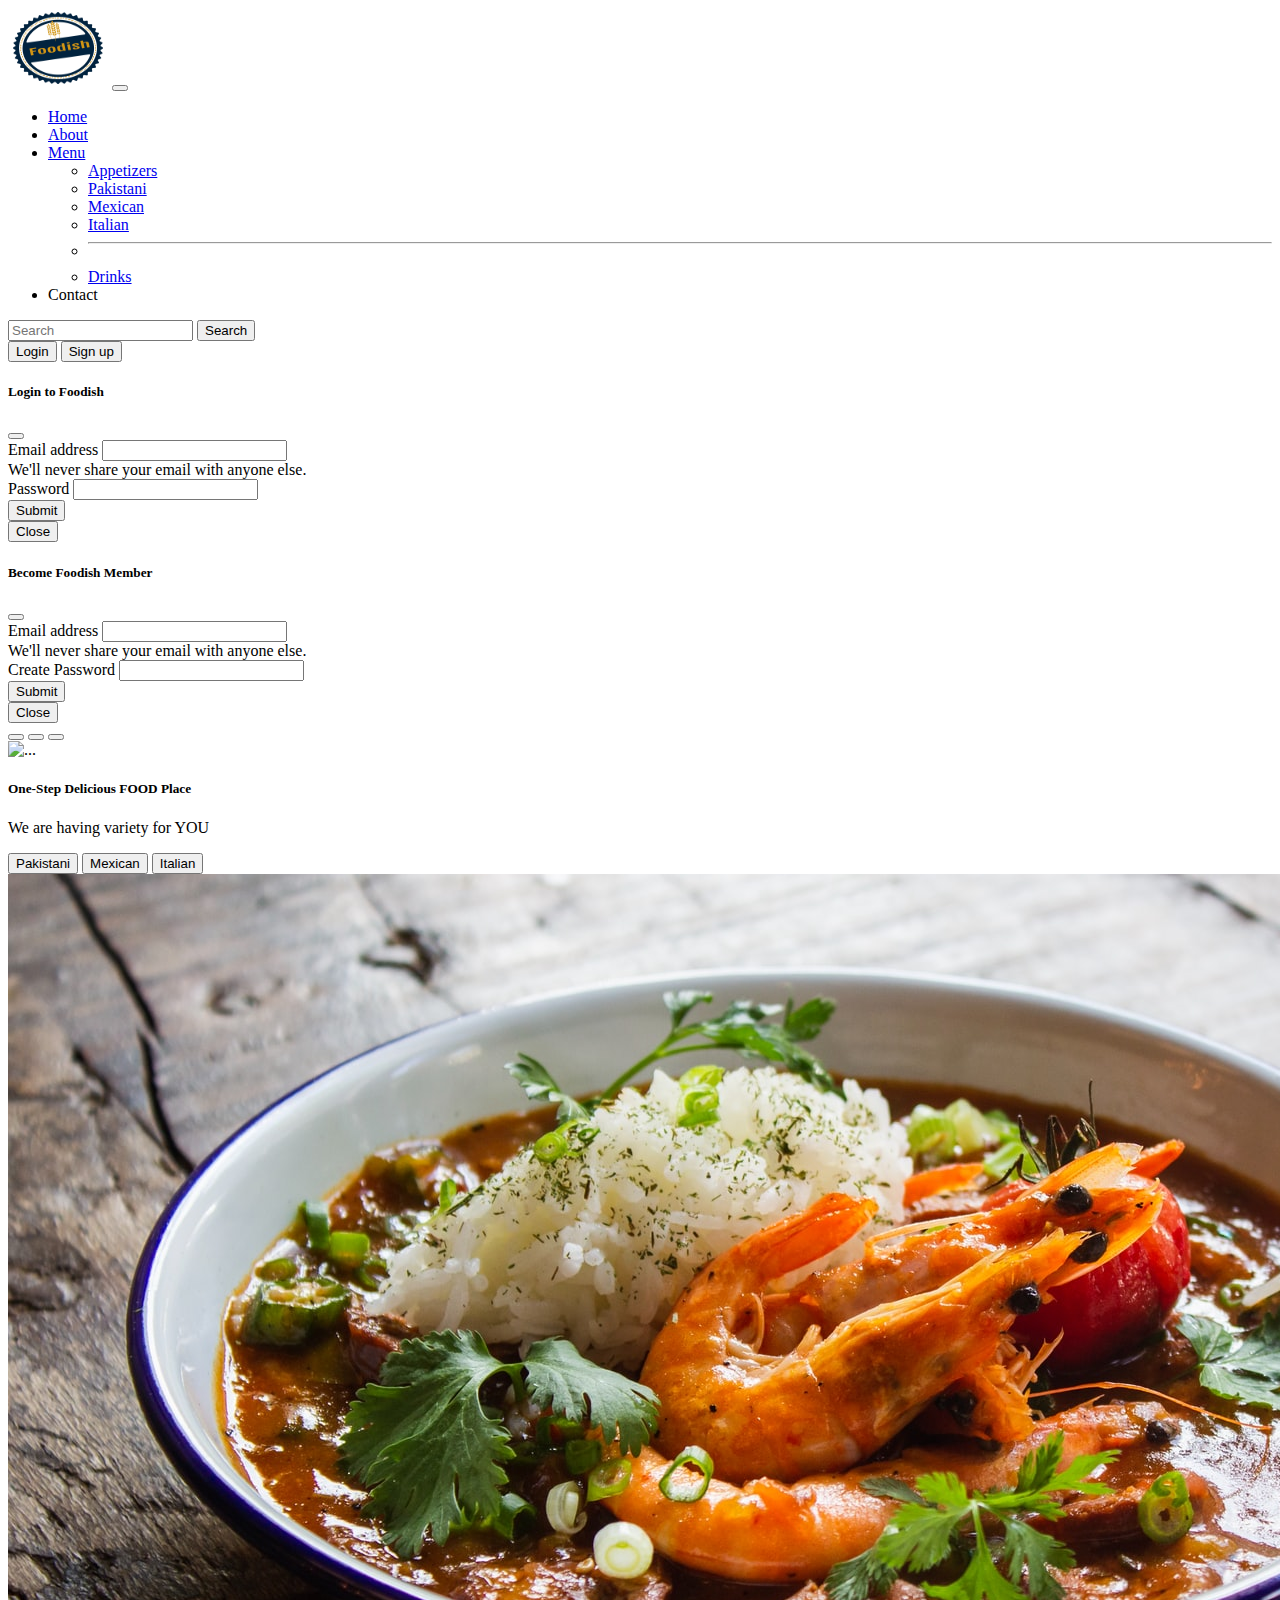
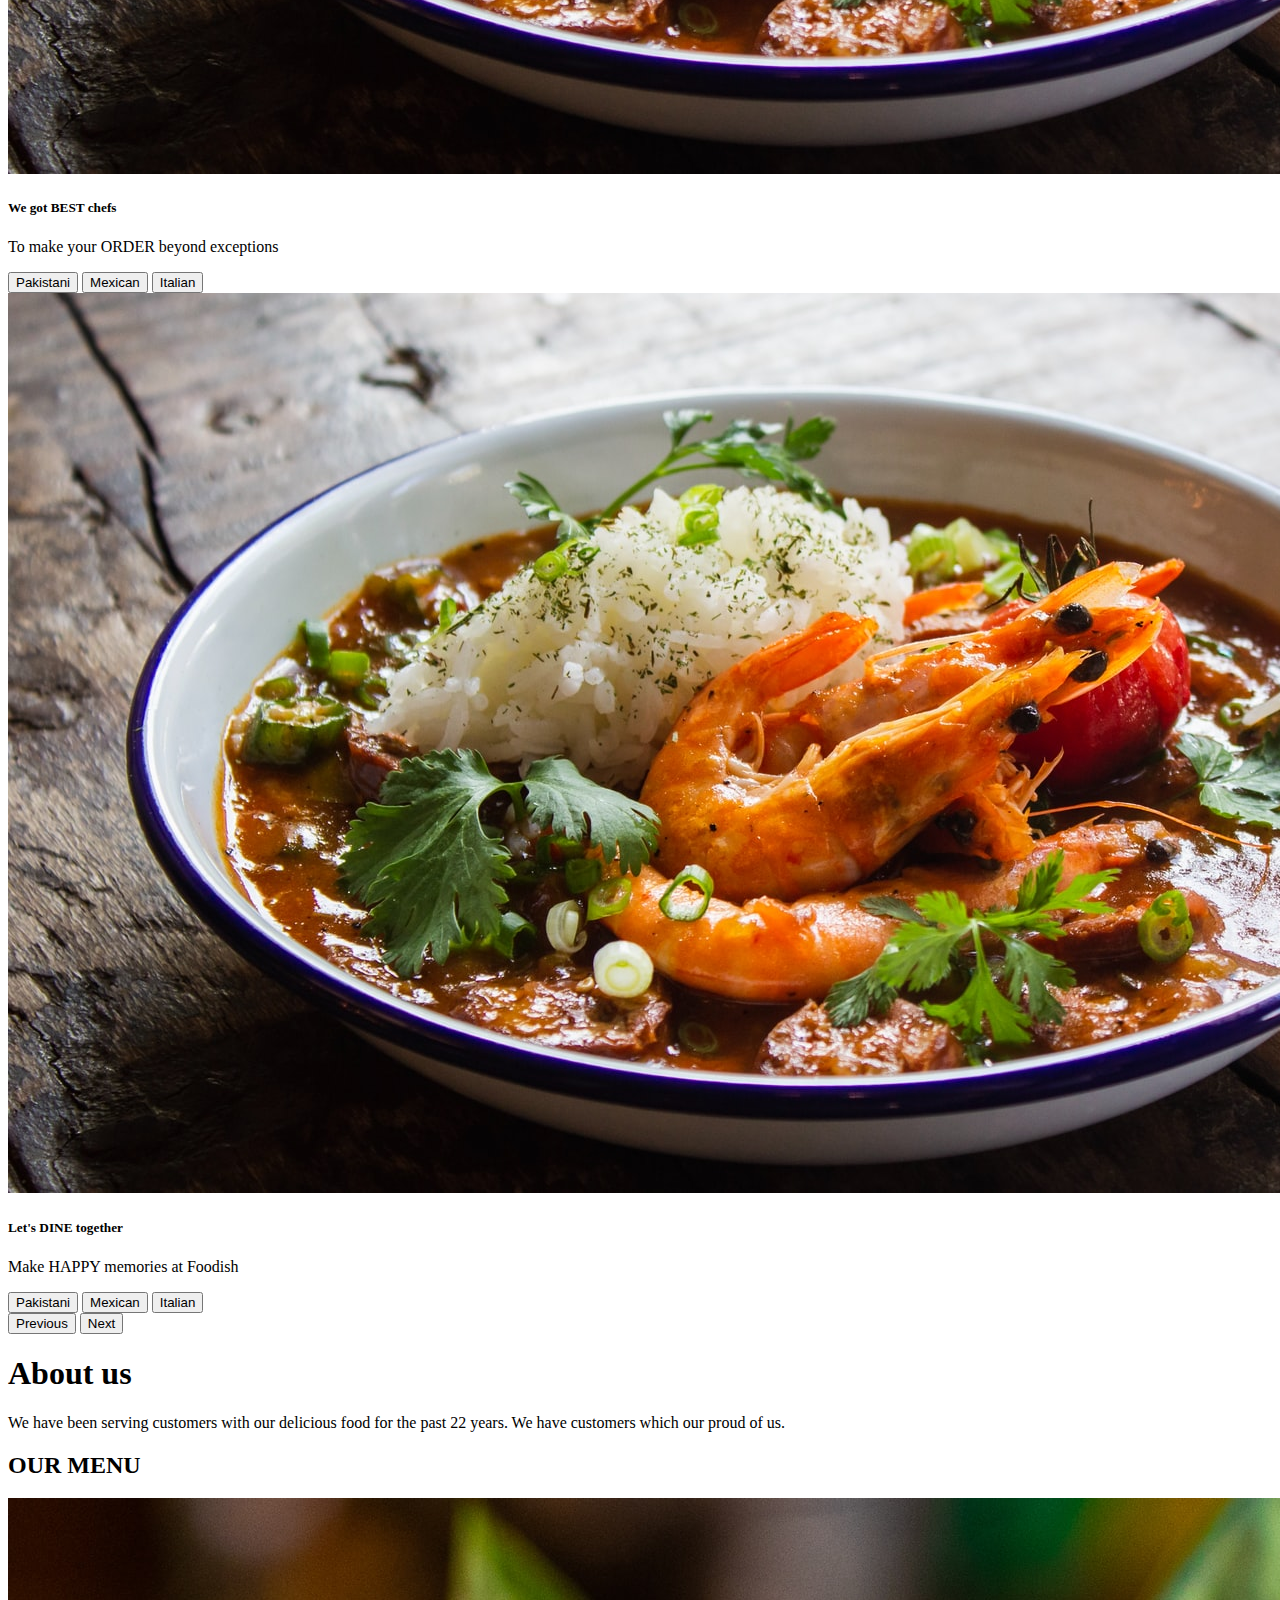
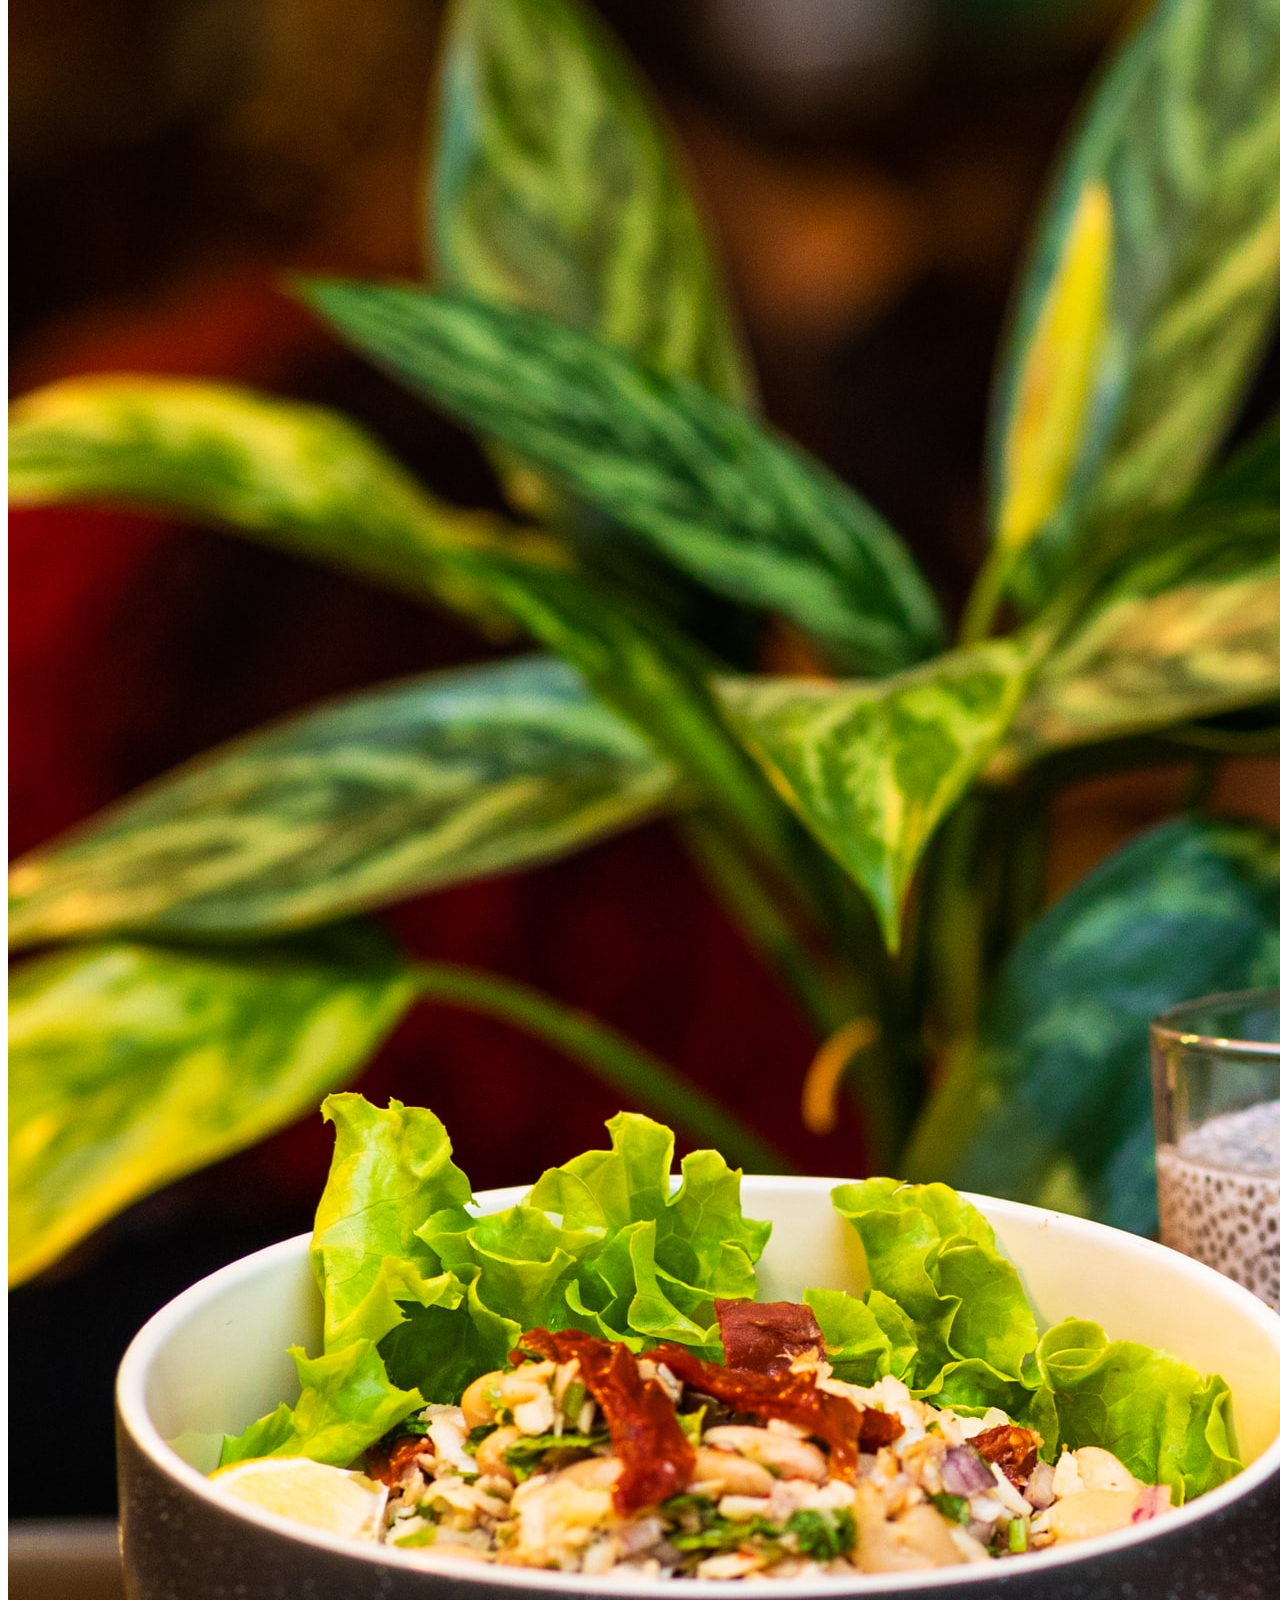
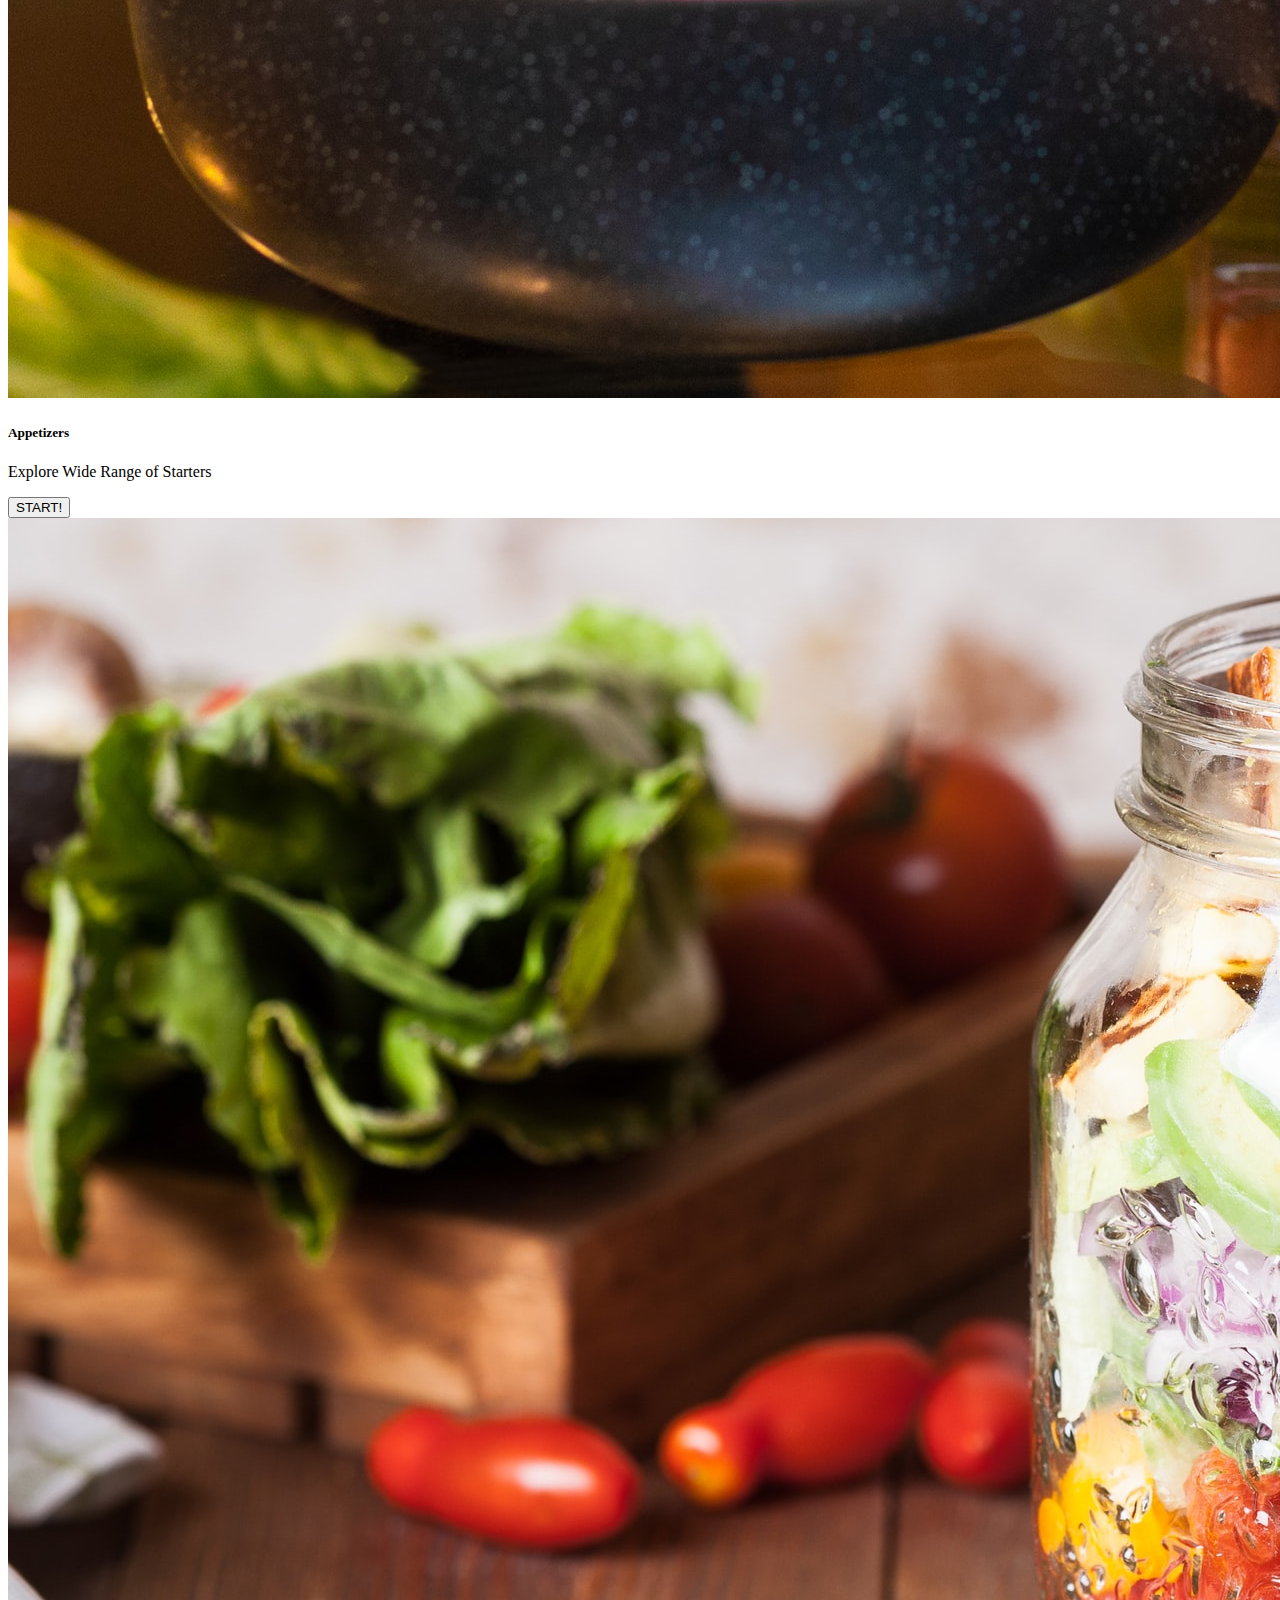
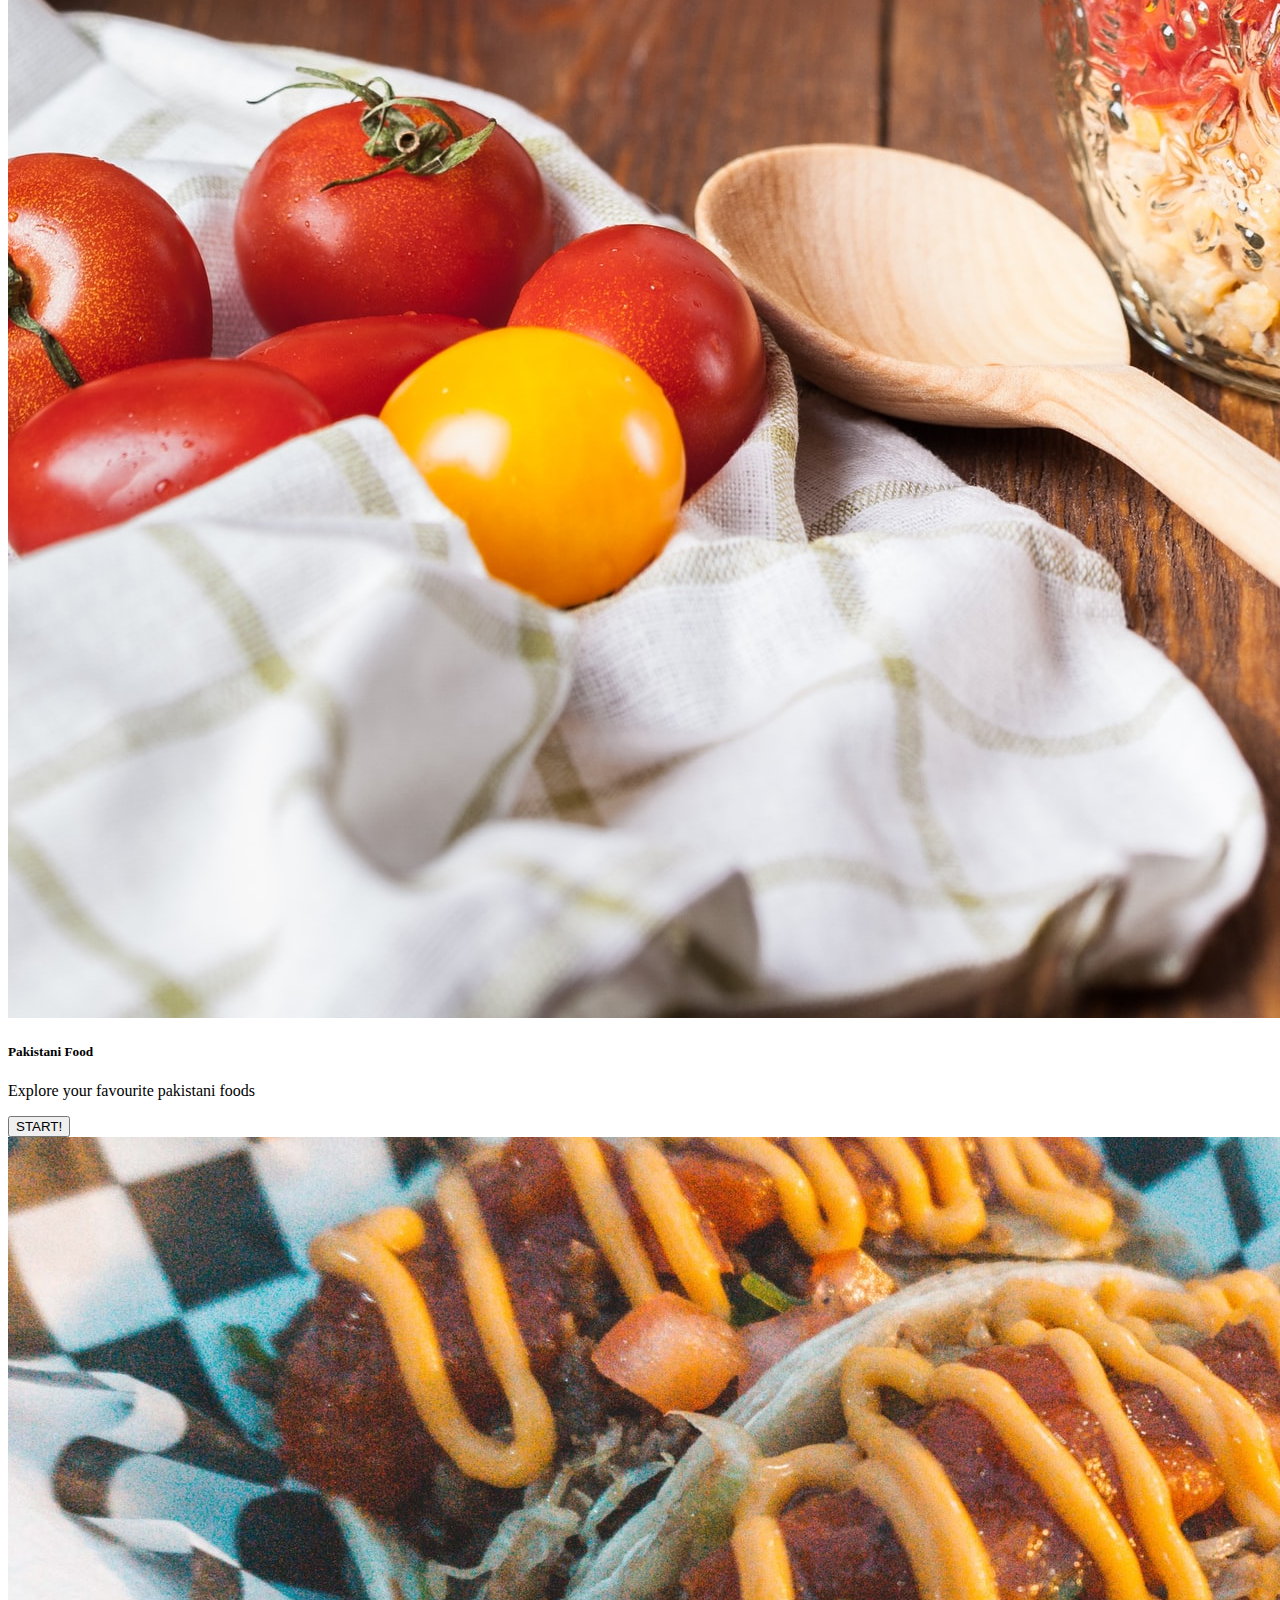
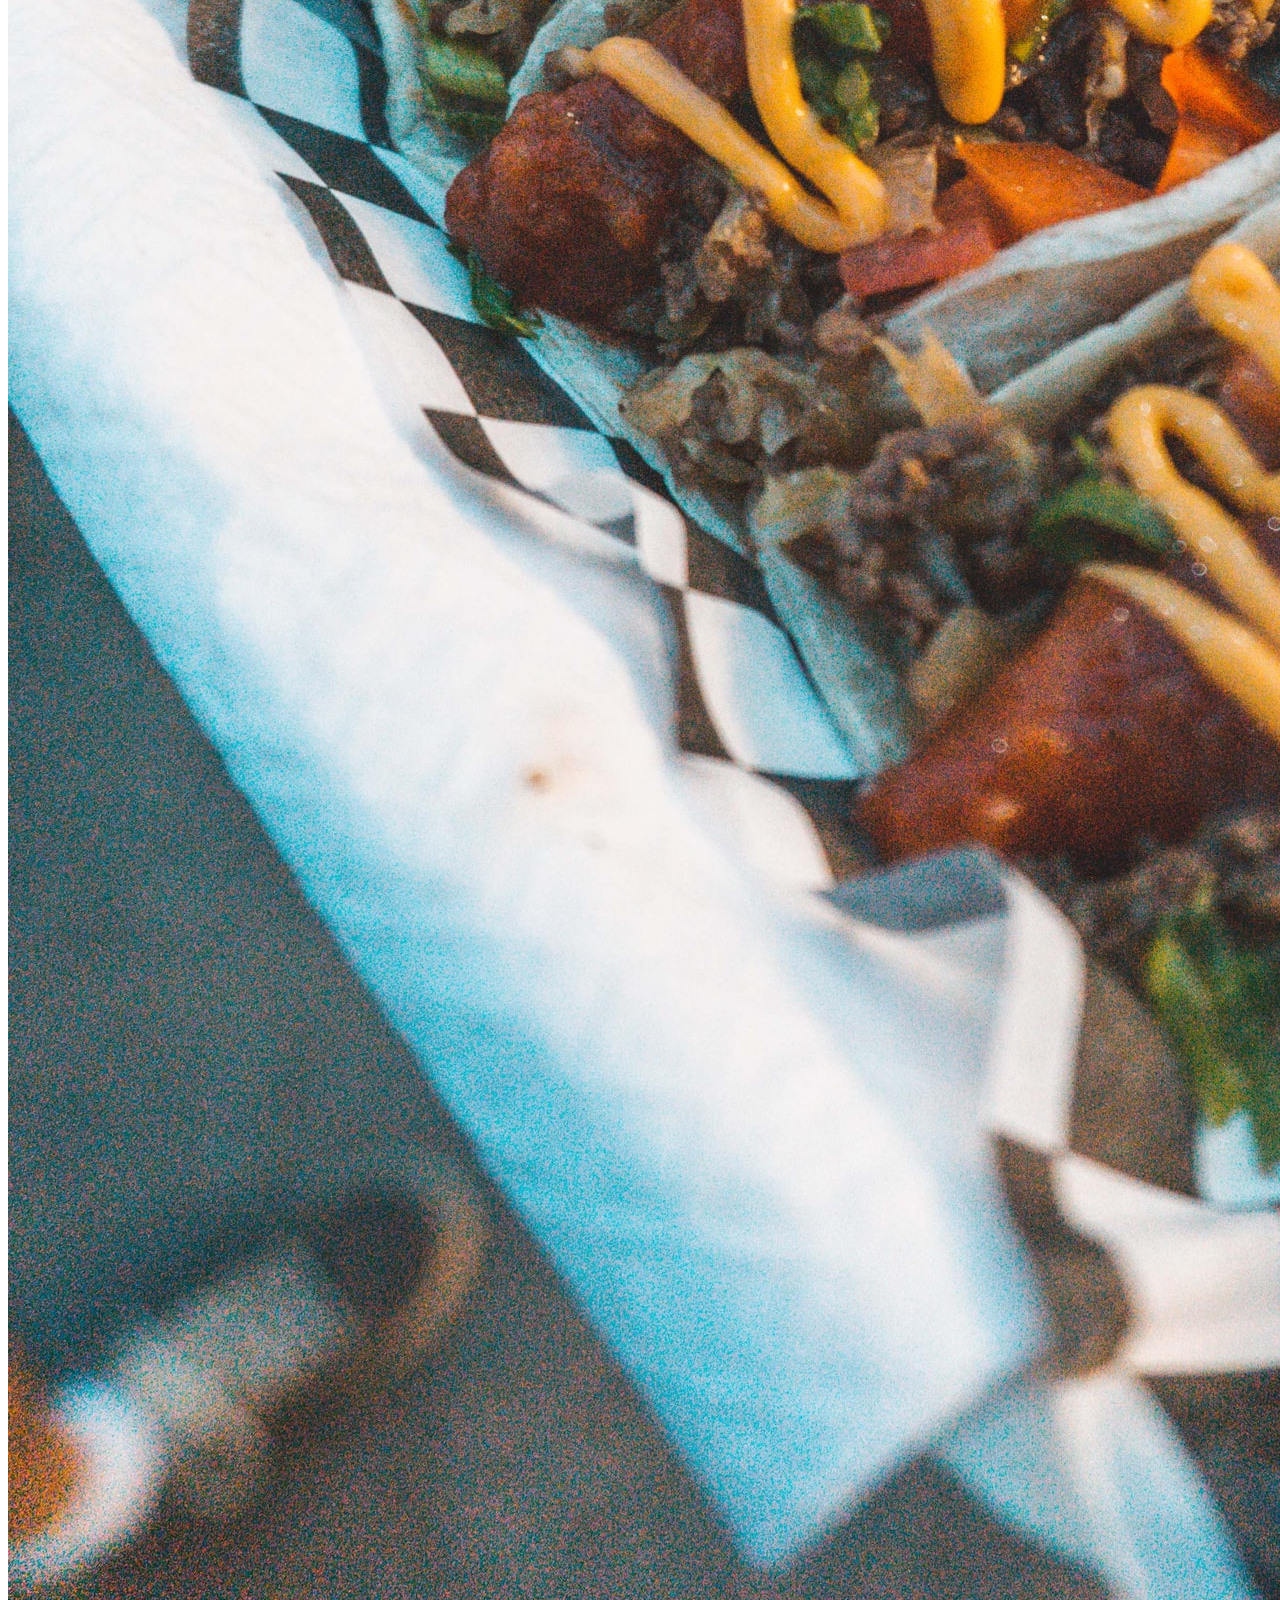
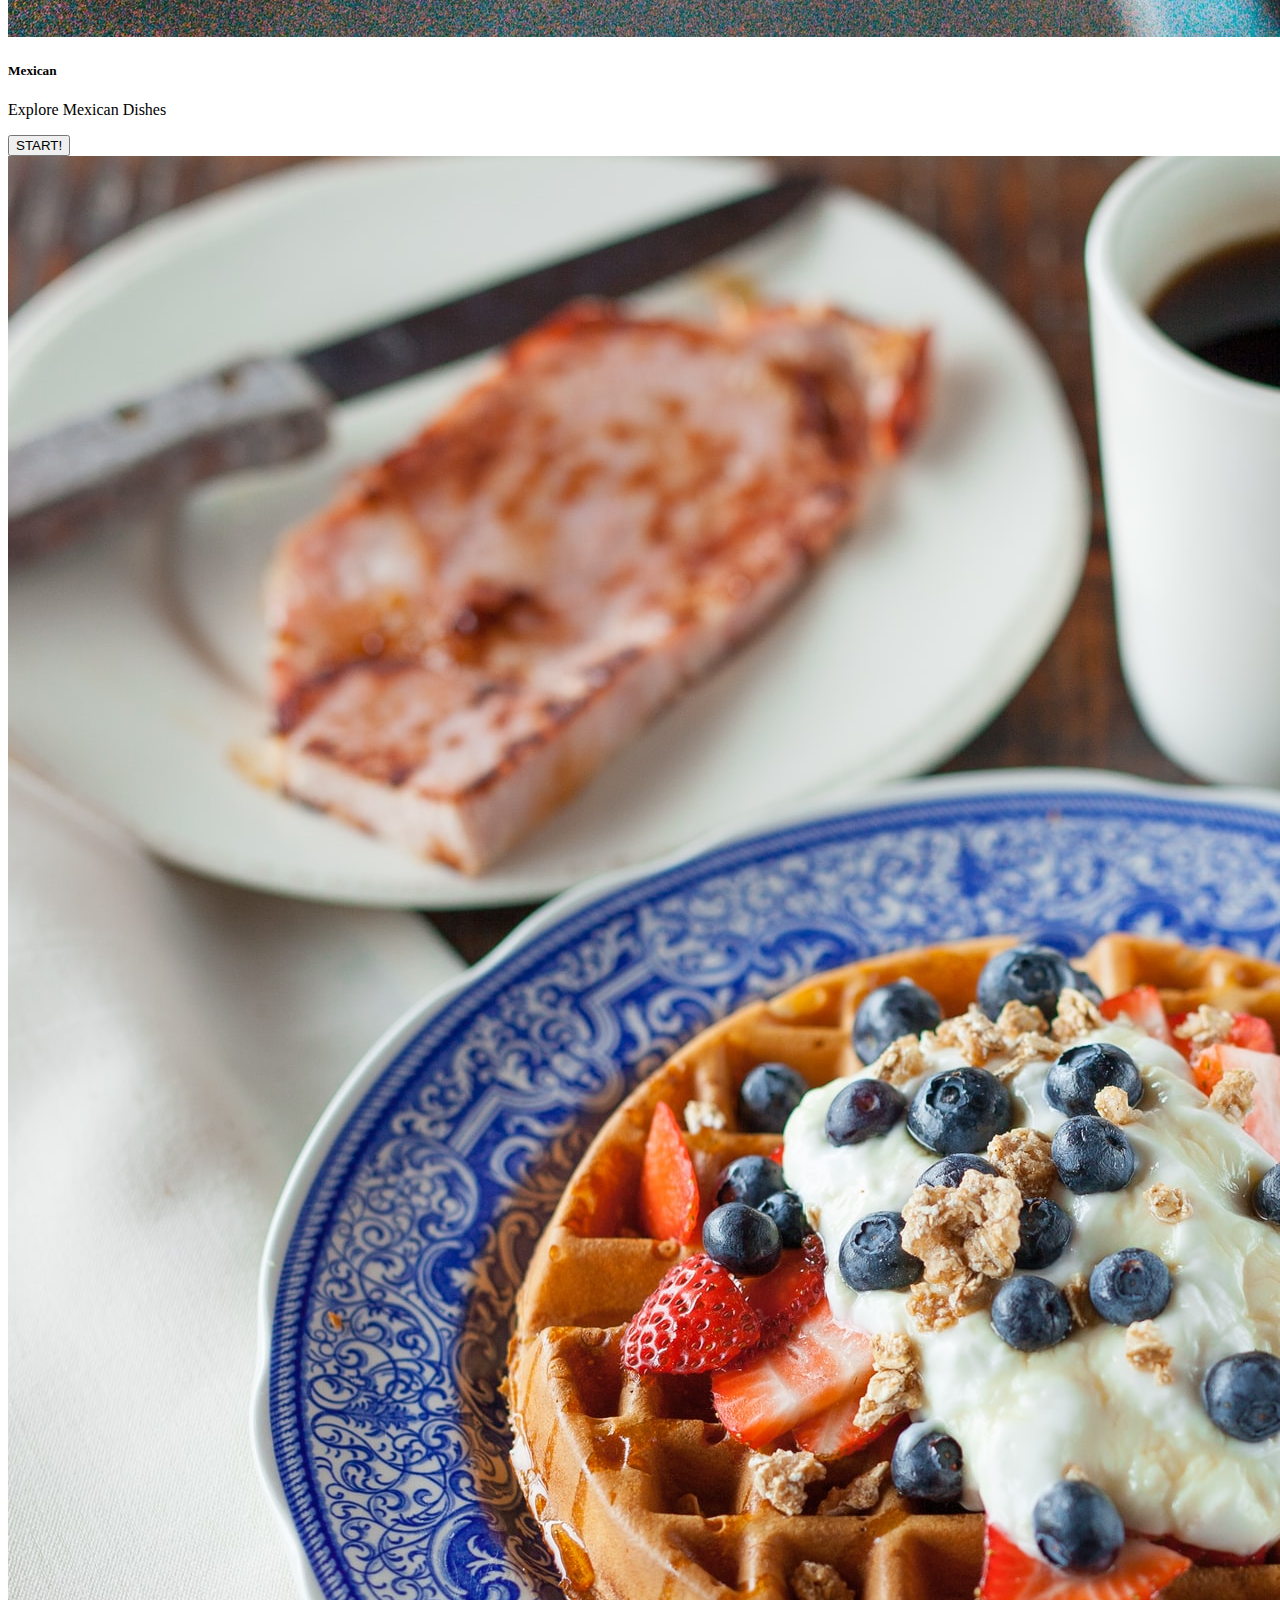
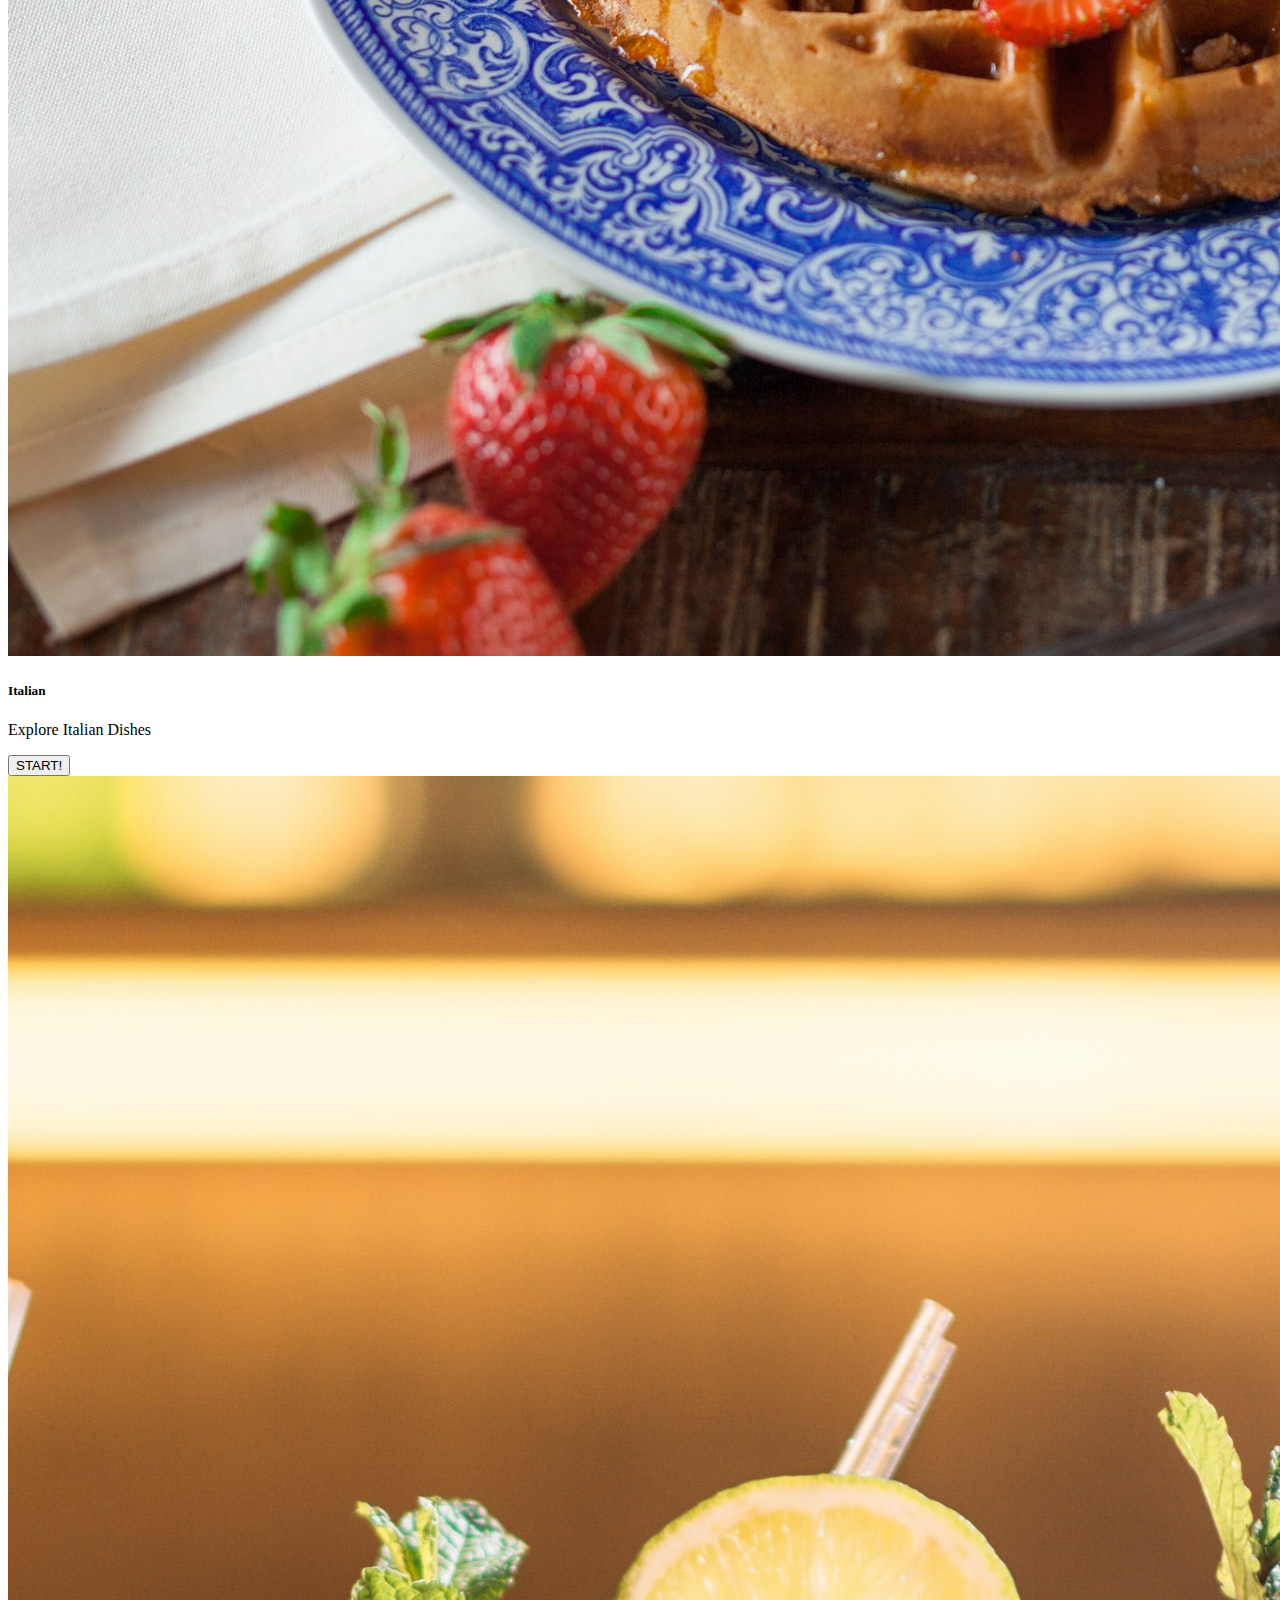
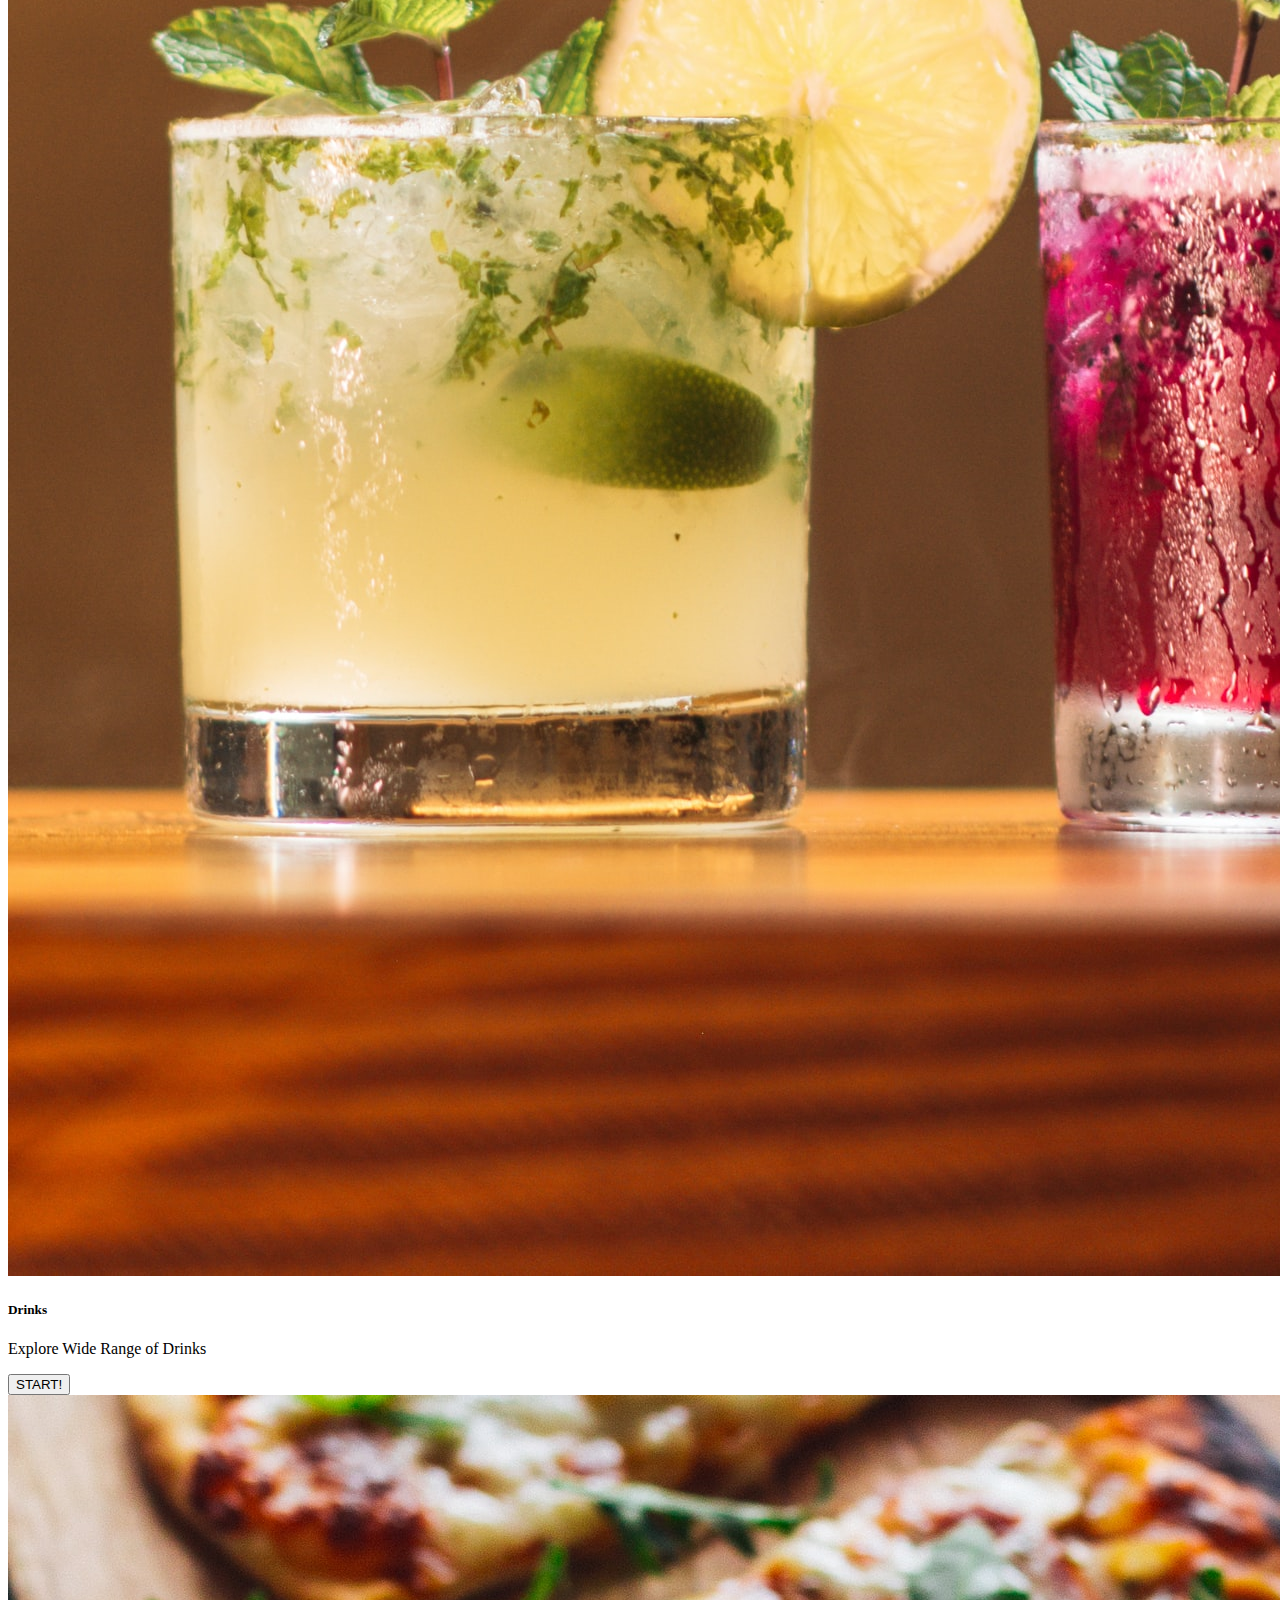
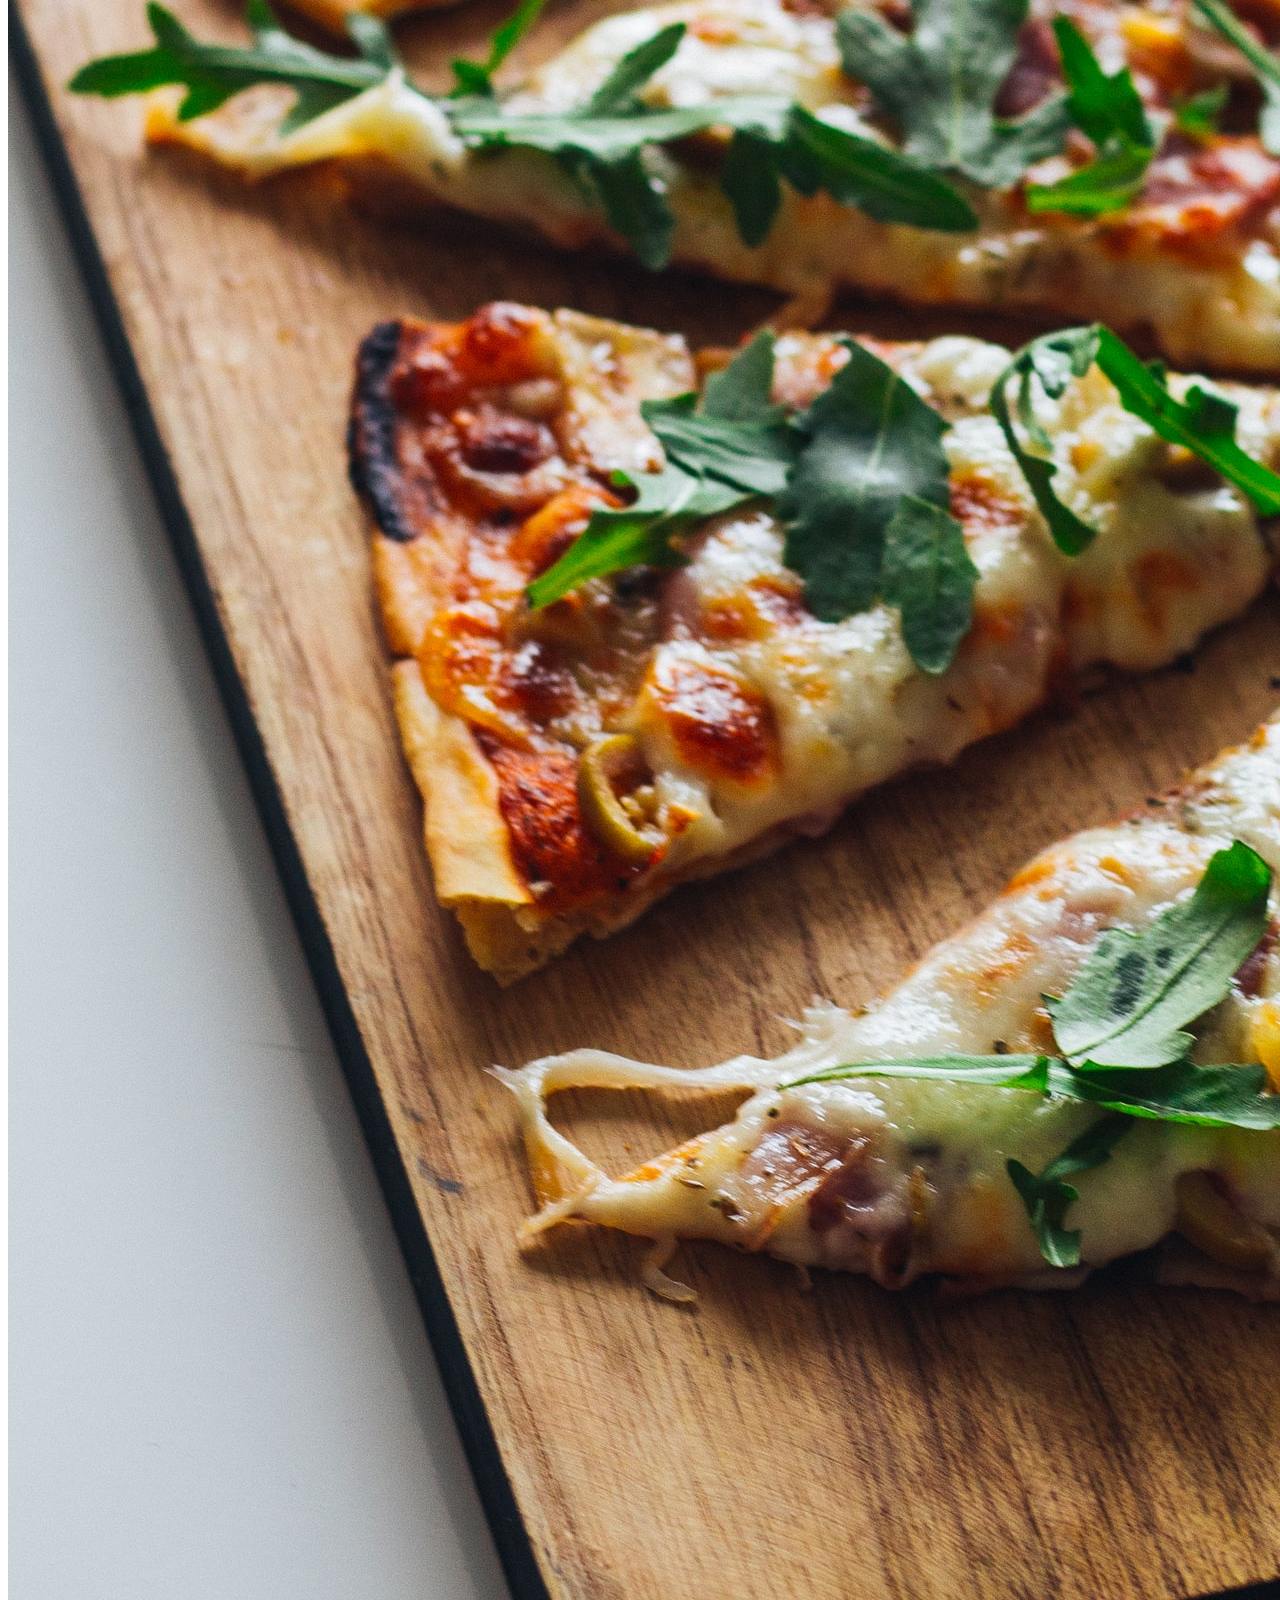
==== commit 258b2be5: "Update index.html" ====
--- a/index.html
+++ b/index.html
@@ -142,7 +142,7 @@
         </div>
         <div class="carousel-inner">
             <div class="carousel-item active">
-                <img src="/images/food1.jpg" class="d-block w-100" alt="...">
+                <img src="/images/food4.jpg" class="d-block w-100" alt="...">
                 <div class="carousel-caption d-none d-md-block">
                     <h5>One-Step Delicious FOOD Place</h5>
                     <p>We are having variety for YOU</p>
@@ -154,7 +154,7 @@
                 </div>
             </div>
             <div class="carousel-item">
-                <img src="/images/Food4.jpg" class="d-block w-100" alt="...">
+                <img src="/images/Food2.jpg" class="d-block w-100" alt="...">
                 <div class="carousel-caption d-none d-md-block">
                     <h5>We got BEST chefs</h5>
                     <p>To make your ORDER beyond exceptions</p>
@@ -164,7 +164,7 @@
                 </div>
             </div>
             <div class="carousel-item">
-                <img src="/images/Food2.jpg" class="d-block w-100" alt="...">
+                <img src="/images/Food3.jpg" class="d-block w-100" alt="...">
                 <div class="carousel-caption d-none d-md-block">
                     <h5>Let's DINE together</h5>
                     <p>Make HAPPY memories at Foodish</p>
@@ -675,4 +675,4 @@
     -->
 </body>
 
-</html>+</html>
